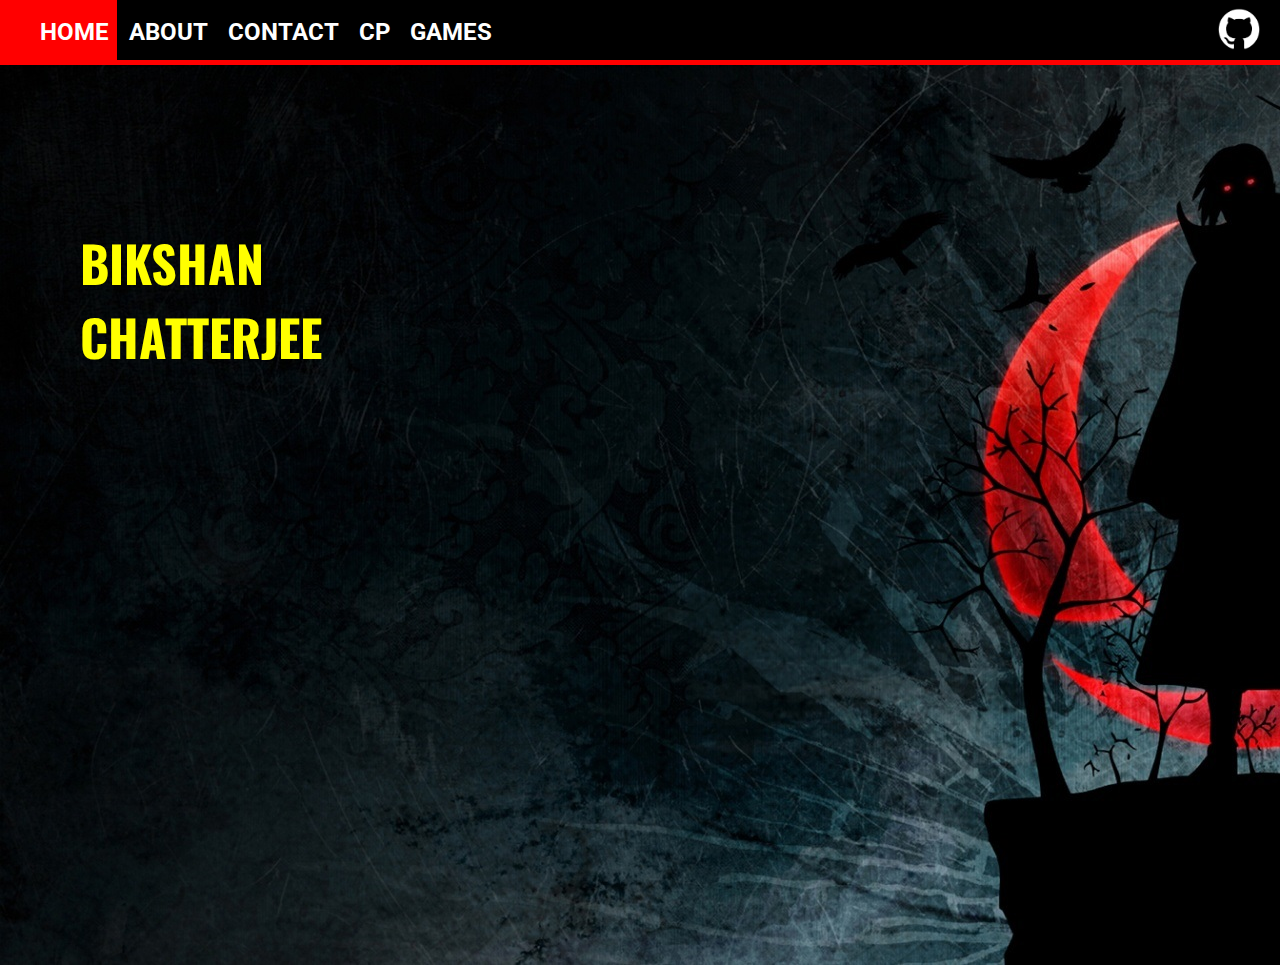
==== index.html @ 7b12578d "Update index.html" ====
<!DOCTYPE html>
<html>
<head>
  <meta name="viewport" content="width=device-width, initial-scale=1">
	<title>Bikshan Chatterjee </title>
	<link rel="stylesheet" type="text/css" href="style.css">
	<link rel="shortcut icon" href="skull.ico"/>
</head>
<body>
  <header>
  	<br>

  	<h2 ><a class="aa" id="hid" href="index.html">HOME</a></h1>
  	<h2 ><a class="aaa" href="tmp.html">ABOUT</a></h1>
  	<h2 ><a class="aaa" href="tmp.html">CONTACT</a></h1>
  	<h2 ><a class="aaa" href="cp.html">CP</a></h1>
  	<h2 ><a class="aaa" href="tmp.html">GAMES</a></h1>
  </header>
   <a  class="github" href="https://github.com/narutouzumaki798"><img class="github" src="ico/github.png"></a>

  <div class="ddd"></div>
  <div class="itachi">
  	<h1 class="name">BIKSHAN <br> CHATTERJEE</h1>
  </div>
 
   

</body>
</html>
---- style.css ----
@import url('https://fonts.googleapis.com/css?family=Roboto:400,700');
@import url('https://fonts.googleapis.com/css?family=Oswald:400,700');


body{
	margin:0;
	background-color: black;
}

.tbody{
	margin:0;
	background-color: white;
}

header{
	background: black;
	color: white;
    height:60px;
    width: 1600px;

}

header h1{
 display:inline; 
}

header h2{
 display:inline;
}

 a{
	text-decoration: none;
	font-family: 'Roboto', sans-serif ;
	color: white;
	padding: 20px 8px 8px 8px;

}

.aa{
	text-decoration: none;
	font-family: 'Roboto', sans-serif ;
	color: white;
	padding: 20px 8px 8px 40px;
}
.itachi{

	 background-image: url("itachi.jpg") ; 
	 width:1600px;
	 height: 900px;
	 float: left;
	 /*background-size: cover; */
	 background-repeat: no-repeat;
	 
	
}

.name{
	padding: 10% 10% 0% 5%;
	margin:0;
	color: yellow;
	font-family: 'Oswald', sans-serif;
	font-size: 50px;
}

.ddd{
	background-color: red;
	width:1600px;
	height:5px;
}

.aa:hover {
	background-color: red;
	padding: 20px 8px 15px 40px;
}
.aaa:hover {
	background-color: red;
	padding: 20px 8px 15px 8px;
}
#cpid{
	background-color: red;
	padding: 20px 8px 15px 8px;
}
#hid{
	background-color: red;
	padding: 20px 8px 15px 40px;
}

.chan{
	margin:0;
	padding:0;
}

.uc{
	background-image: url("UC.png");
	background-size: cover;
	width:600px;
	height: 300px;
	margin:0;
	padding: 0;
}

.cp{
	 background-image: url("wd.jpg");
	 width:1600px;
	 height: 900px;
	 float: left;
	 /*background-size: cover; */
	 background-repeat: no-repeat;
}

.iii{
	height:50px;
	width: 50px;
	padding:7% 0% 0% 6%;
	margin:0;
}



/*------------------------------------------------------------------------------------------------------------------------------------------*/
.button {
    position: relative;
    background-color: #400160;
    border: none;
    font-size: 18px;
    color: #FFFFFF;
    padding: 20px;
    width: 200px;
    text-align: center;
    -webkit-transition-duration: 0.4s; /* Safari */
    transition-duration: 0.4s;
    text-decoration: none;
    overflow: hidden;
    cursor: pointer;
}

.button:after {
    content: "";
    background: #400160;
    display: block;
    position: absolute;
    padding-top: 300%;
    padding-left: 350%;
    margin-left: -20px!important;
    margin-top: -120%;
    opacity: 0;
    transition: all 0.8s
}

.button:active:after {
    padding: 0;
    margin: 0;
    opacity: 1;
    transition: 0s
}




/*------------------------------------------------------------------------------------------------------------------------------------------*/
#cci{
	height: 30px;
	width: 100px;
	margin:0; padding: 0;
	position: absolute;
	left: 95px;
	top: 275px;
}
#cfi{
	height: 30px;
	width: 100px;
	margin:0; padding: 0;
	position: absolute;
	left: 94px;
	top: 360px;
}
#cf{
	position: absolute;
	left: 50px;
	top: 100px;
}
#cc{
	position: absolute;
	left: 50px;
	top: 200px;
}
#hr{
	position: absolute;
	left: 50px;
	top: 300px;
	
}

.github{
	height:50px;
	width:50px;
	margin:0;
	padding:0;
	position: absolute;
	top:2px;
	right:8px;
}

.github:hover {
	height:52px;
	width:52px;
	margin:0;
	padding:0;
	position: absolute;
	top:1px;
	right:7px;
}

/*---------------------------------------------------------------------------------------------------------------------------------------------*/

/*-------------------------------------------------------------------------------------------------------------------------------------*/
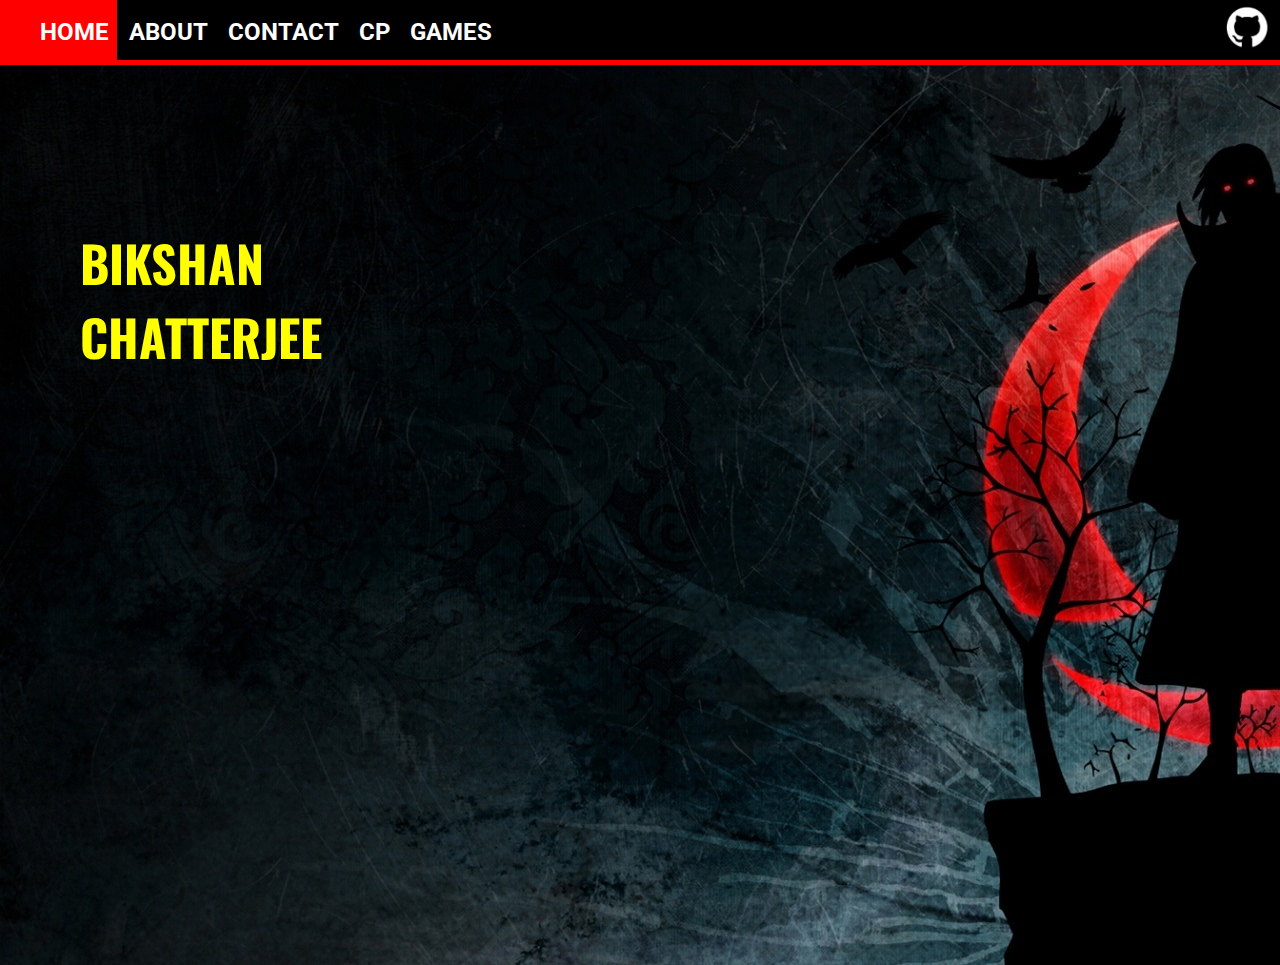
==== commit a8c831c6: "Add files via upload" ====
--- a/index.html
+++ b/index.html
@@ -15,8 +15,9 @@
   	<h2 ><a class="aaa" href="tmp.html">CONTACT</a></h1>
   	<h2 ><a class="aaa" href="cp.html">CP</a></h1>
   	<h2 ><a class="aaa" href="tmp.html">GAMES</a></h1>
+      <a  class="github" href="https://github.com/narutouzumaki798"><img class="github" src="ico/github.png"></a>
   </header>
-   <a  class="github" href="https://github.com/narutouzumaki798"><img class="github" src="ico/github.png"></a>
+   
 
   <div class="ddd"></div>
   <div class="itachi">
@@ -26,4 +27,4 @@
    
 
 </body>
-</html>
+</html>--- a/style.css
+++ b/style.css
@@ -196,7 +196,7 @@
 	width:50px;
 	margin:0;
 	padding:0;
-	position: absolute;
+	position: fixed;
 	top:2px;
 	right:8px;
 }
@@ -206,7 +206,7 @@
 	width:52px;
 	margin:0;
 	padding:0;
-	position: absolute;
+	position: fixed;
 	top:1px;
 	right:7px;
 }
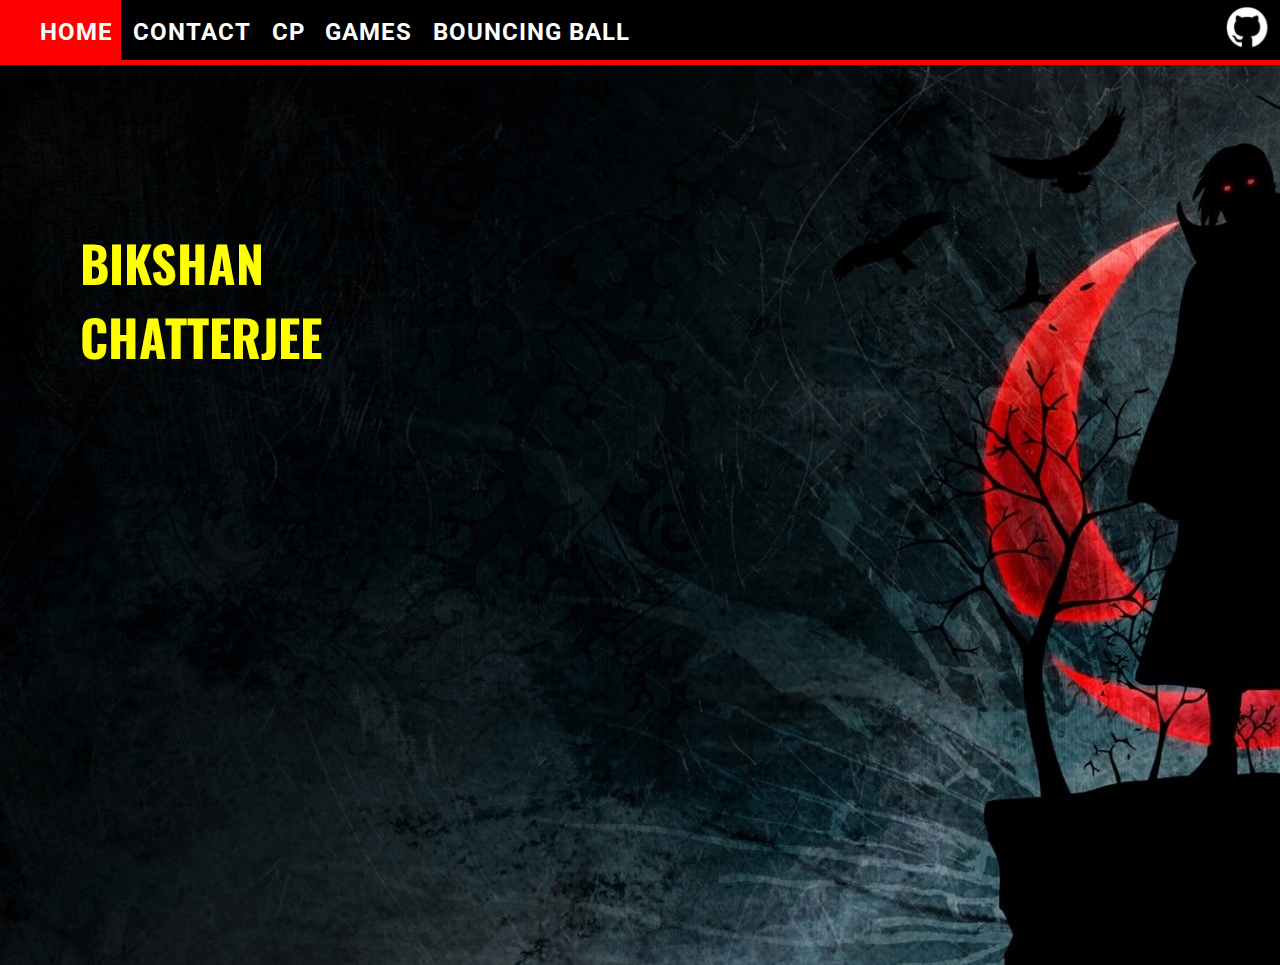
==== commit e2846e51: "Add files via upload" ====
--- a/index.html
+++ b/index.html
@@ -10,11 +10,11 @@
   <header>
   	<br>
 
-  	<h2 ><a class="aa" id="hid" href="index.html">HOME</a></h1>
-  	<h2 ><a class="aaa" href="tmp.html">ABOUT</a></h1>
-  	<h2 ><a class="aaa" href="tmp.html">CONTACT</a></h1>
-  	<h2 ><a class="aaa" href="cp.html">CP</a></h1>
-  	<h2 ><a class="aaa" href="tmp.html">GAMES</a></h1>
+  	<h2 ><a class="aa" id="hid" href="index.html">HOME</a></h2>
+  	<h2 ><a class="aaa" href="tmp.html">CONTACT</a></h2>
+  	<h2 ><a class="aaa" href="cp.html">CP</a></h2>
+  	<h2 ><a class="aaa" href="tmp.html">GAMES</a></h2>
+    <h2 ><a class="aaa" href="bounce.html">BOUNCING BALL</a></h2>
       <a  class="github" href="https://github.com/narutouzumaki798"><img class="github" src="ico/github.png"></a>
   </header>
    
--- a/style.css
+++ b/style.css
@@ -1,11 +1,22 @@
 @import url('https://fonts.googleapis.com/css?family=Roboto:400,700');
 @import url('https://fonts.googleapis.com/css?family=Oswald:400,700');
 
-
-body{
-	margin:0;
-	background-color: black;
-}
+html {
+  font-family: 'Lato', sans-serif;
+  background-color: black;
+  margin: 0;
+  padding:0;
+  
+} 
+
+body {
+  font-family: 'Lato', sans-serif;
+  background-color: black;
+  margin: 0;
+  padding:0;
+  
+} 
+
 
 .tbody{
 	margin:0;
@@ -24,11 +35,11 @@
  display:inline; 
 }
 
-header h2{
+header h2 {
  display:inline;
 }
 
- a{
+ a.aaa{
 	text-decoration: none;
 	font-family: 'Roboto', sans-serif ;
 	color: white;
@@ -80,6 +91,12 @@
 	background-color: red;
 	padding: 20px 8px 15px 8px;
 }
+
+#bounceid{
+  background-color: red;
+  padding: 20px 8px 15px 8px;
+}
+
 #hid{
 	background-color: red;
 	padding: 20px 8px 15px 40px;
@@ -118,42 +135,22 @@
 
 
 /*------------------------------------------------------------------------------------------------------------------------------------------*/
-.button {
-    position: relative;
-    background-color: #400160;
-    border: none;
-    font-size: 18px;
-    color: #FFFFFF;
-    padding: 20px;
-    width: 200px;
-    text-align: center;
-    -webkit-transition-duration: 0.4s; /* Safari */
-    transition-duration: 0.4s;
-    text-decoration: none;
-    overflow: hidden;
-    cursor: pointer;
-}
-
-.button:after {
-    content: "";
-    background: #400160;
-    display: block;
-    position: absolute;
-    padding-top: 300%;
-    padding-left: 350%;
-    margin-left: -20px!important;
-    margin-top: -120%;
-    opacity: 0;
-    transition: all 0.8s
-}
-
-.button:active:after {
-    padding: 0;
-    margin: 0;
-    opacity: 1;
-    transition: 0s
-}
-
+.btn {
+  background-color: rgb(20,20,20);
+  border: none;
+  color: black;
+  cursor: pointer;
+  padding: 16px 32px;
+  text-align: center;
+  font-size: 16px;
+  margin: 4px 2px;
+  transition: 0.3s;
+}
+
+.btn:hover {
+  background-color: #3366AA;
+  color: white;
+}
 
 
 
@@ -211,6 +208,469 @@
 	right:7px;
 }
 
+.tharb{
+  
+  
+  width:150px;
+  height:50px;
+}
+
+#b1{
+  position: absolute;
+  left:100px;
+  top:400px;
+}
+#b2{
+  position: absolute;
+  left:300px;
+  top:400px;
+}
+#b3{
+  position: absolute;
+  left:500px;
+  top:400px;
+}
+#b4{
+  position: absolute;
+  left:700px;
+  top:400px;
+}
+
+.anbu{
+  margin:0;
+  background-image: url("anbu.jpg");
+  background-repeat: no-repeat;
+  height:900px;
+  width:1600px;
+}
+
 /*---------------------------------------------------------------------------------------------------------------------------------------------*/
-
+@import url(https://maxcdn.bootstrapcdn.com/bootstrap/3.3.4/css/bootstrap.min.css);
+@import url(https://fonts.googleapis.com/css?family=Lato:300,400,700);
+
+body {
+  font-family: 'Lato', sans-serif;
+  background: #353535;
+  color: #FFF;
+}
+.jumbotron h1 {
+  color: #353535;
+}
+footer {
+  margin-bottom: 0 !important;
+  margin-top: 80px;
+}
+footer p {
+  margin: 0;
+  padding: 0;
+}
+span.icon {
+  margin: 0 5px;
+  color: #D64541;
+}
+h2 {
+  color: #BDC3C7;
+  text-transform: uppercase;
+  letter-spacing: 1px;
+}
+.mrng-60-top {
+  margin-top: 60px;
+}
+/* Global Button Styles */
+a.animated-button:link, a.animated-button:visited {
+  position: relative;
+  display: block;
+  margin: 30px auto 0;
+  padding: 14px 15px;
+  color: #fff;
+  font-size:14px;
+  font-weight: bold;
+  text-align: center;
+  text-decoration: none;
+  text-transform: uppercase;
+  overflow: hidden;
+  letter-spacing: .08em;
+  border-radius: 0;
+  text-shadow: 0 0 1px rgba(0, 0, 0, 0.2), 0 1px 0 rgba(0, 0, 0, 0.2);
+  -webkit-transition: all 1s ease;
+  -moz-transition: all 1s ease;
+  -o-transition: all 1s ease;
+  transition: all 1s ease;
+}
+a.animated-button:link:after, a.animated-button:visited:after {
+  content: "";
+  position: absolute;
+  height: 0%;
+  left: 50%;
+  top: 50%;
+  width: 150%;
+  z-index: -1;
+  -webkit-transition: all 0.75s ease 0s;
+  -moz-transition: all 0.75s ease 0s;
+  -o-transition: all 0.75s ease 0s;
+  transition: all 0.75s ease 0s;
+}
+a.animated-button:link:hover, a.animated-button:visited:hover {
+  color: #FFF;
+  text-shadow: none;
+}
+a.animated-button:link:hover:after, a.animated-button:visited:hover:after {
+  height: 450%;
+}
+a.animated-button:link, a.animated-button:visited {
+  position: relative;
+  display: block;
+  margin: 30px auto 0;
+  padding: 14px 15px;
+  color: #fff;
+  font-size:14px;
+  border-radius: 0;
+  font-weight: bold;
+  text-align: center;
+  text-decoration: none;
+  text-transform: uppercase;
+  overflow: hidden;
+  letter-spacing: .08em;
+  text-shadow: 0 0 1px rgba(0, 0, 0, 0.2), 0 1px 0 rgba(0, 0, 0, 0.2);
+  -webkit-transition: all 1s ease;
+  -moz-transition: all 1s ease;
+  -o-transition: all 1s ease;
+  transition: all 1s ease;
+}
+
+/* Victoria Buttons */
+
+a.animated-button.victoria-one {
+  border: 2px solid #D24D57;
+}
+a.animated-button.victoria-one:after {
+  background: #D24D57;
+  -moz-transform: translateX(-50%) translateY(-50%) rotate(-25deg);
+  -ms-transform: translateX(-50%) translateY(-50%) rotate(-25deg);
+  -webkit-transform: translateX(-50%) translateY(-50%) rotate(-25deg);
+  transform: translateX(-50%) translateY(-50%) rotate(-25deg);
+}
+a.animated-button.victoria-two {
+  border: 2px solid #D24D57;
+}
+a.animated-button.victoria-two:after {
+  background: #D24D57;
+  -moz-transform: translateX(-50%) translateY(-50%) rotate(25deg);
+  -ms-transform: translateX(-50%) translateY(-50%) rotate(25deg);
+  -webkit-transform: translateX(-50%) translateY(-50%) rotate(25deg);
+  transform: translateX(-50%) translateY(-50%) rotate(25deg);
+}
+a.animated-button.victoria-three {
+  border: 2px solid #D24D57;
+}
+a.animated-button.victoria-three:after {
+  background: #D24D57;
+  opacity: .5;
+  -moz-transform: translateX(-50%) translateY(-50%);
+  -ms-transform: translateX(-50%) translateY(-50%);
+  -webkit-transform: translateX(-50%) translateY(-50%);
+  transform: translateX(-50%) translateY(-50%);
+}
+a.animated-button.victoria-three:hover:after {
+  height: 140%;
+  opacity: 1;
+}
+a.animated-button.victoria-four {
+  border: 2px solid #D24D57;
+}
+a.animated-button.victoria-four:after {
+  background: #D24D57;
+  opacity: .5;
+  -moz-transform: translateY(-50%) translateX(-50%) rotate(90deg);
+  -ms-transform: translateY(-50%) translateX(-50%) rotate(90deg);
+  -webkit-transform: translateY(-50%) translateX(-50%) rotate(90deg);
+  transform: translateY(-50%) translateX(-50%) rotate(90deg);
+}
+a.animated-button.victoria-four:hover:after {
+  opacity: 1;
+  height: 600% !important;
+}
+/* Sandy Buttons */
+
+a.animated-button.sandy-one {
+  border: 2px solid #AEA8D3;
+  color: #FFF;
+}
+a.animated-button.sandy-one:after {
+  border: 3px solid #AEA8D3;
+  opacity: 0;
+  -moz-transform: translateX(-50%) translateY(-50%);
+  -ms-transform: translateX(-50%) translateY(-50%);
+  -webkit-transform: translateX(-50%) translateY(-50%);
+  transform: translateX(-50%) translateY(-50%);
+  
+}
+a.animated-button.sandy-one:hover:after {
+  height: 120% !important;
+  opacity: 1;
+  color: #FFF;
+}
+a.animated-button.sandy-two {
+  border: 2px solid #AEA8D3;
+  color: #FFF;
+}
+a.animated-button.sandy-two:after {
+  border: 3px solid #AEA8D3;
+  opacity: 0;
+  -moz-transform: translateY(-50%) translateX(-50%) rotate(90deg);
+  -ms-transform: translateY(-50%) translateX(-50%) rotate(90deg);
+  -webkit-transform: translateY(-50%) translateX(-50%) rotate(90deg);
+  transform: translateY(-50%) translateX(-50%) rotate(90deg);
+}
+a.animated-button.sandy-two:hover:after {
+  height: 600% !important;
+  opacity: 1;
+  color: #FFF;
+}
+a.animated-button.sandy-three {
+  border: 2px solid #AEA8D3;
+  color: #FFF;
+}
+a.animated-button.sandy-three:after {
+  border: 3px solid #AEA8D3;
+  opacity: 0;
+  -moz-transform: translateX(-50%) translateY(-50%) rotate(-25deg);
+  -ms-transform: translateX(-50%) translateY(-50%) rotate(-25deg);
+  -webkit-transform: translateX(-50%) translateY(-50%) rotate(-25deg);
+  transform: translateX(-50%) translateY(-50%) rotate(-25deg);
+}
+a.animated-button.sandy-three:hover:after {
+  height: 400% !important;
+  opacity: 1;
+  color: #FFF;
+}
+a.animated-button.sandy-four {
+  border: 2px solid #AEA8D3;
+  color: #FFF;
+}
+a.animated-button.sandy-four:after {
+  border: 3px solid #AEA8D3;
+  opacity: 0;
+  -moz-transform: translateY(-50%) translateX(-50%) rotate(25deg);
+  -ms-transform: translateY(-50%) translateX(-50%) rotate(25deg);
+  -webkit-transform: translateY(-50%) translateX(-50%) rotate(25deg);
+  transform: translateY(-50%) translateX(-50%) rotate(25deg);
+}
+a.animated-button.sandy-four:hover:after {
+  height: 400% !important;
+  opacity: 1;
+  color: #FFF;
+}
+/* Gibson Buttons */
+
+a.animated-button.gibson-one {
+  border: 2px solid #65b37a;
+  color: #FFF;
+}
+a.animated-button.gibson-one:after {
+  opacity: 0;
+  background-image: -webkit-linear-gradient( transparent 50%, rgba(101,179,122,0.2) 50%);
+  background-image: -moz-linear-gradient(transparent 50%, rgba(101,179,122,0.2) 50%);
+  background-size: 10px 10px;
+  -moz-transform: translateX(-50%) translateY(-50%) rotate(25deg);
+  -ms-transform: translateX(-50%) translateY(-50%) rotate(25deg);
+  -webkit-transform: translateX(-50%) translateY(-50%) rotate(25deg);
+  transform: translateX(-50%) translateY(-50%) rotate(25deg);
+}
+a.animated-button.gibson-one:hover:after {
+  height: 600% !important;
+  opacity: 1;
+  color: #FFF;
+}
+a.animated-button.gibson-two {
+  border: 2px solid #65b37a;
+  color: #FFF;
+}
+a.animated-button.gibson-two:after {
+  opacity: 0;
+  background-image: -webkit-linear-gradient( transparent 50%, rgba(101,179,122,0.2) 50%);
+  background-image: -moz-linear-gradient(transparent 50%, rgba(101,179,122,0.2) 50%);
+  background-size: 10px 10px;
+  -moz-transform: translateX(-50%) translateY(-50%) rotate(-25deg);
+  -ms-transform: translateX(-50%) translateY(-50%) rotate(-25deg);
+  -webkit-transform: translateX(-50%) translateY(-50%) rotate(-25deg);
+  transform: translateX(-50%) translateY(-50%) rotate(-25deg);
+}
+a.animated-button.gibson-two:hover:after {
+  height: 600% !important;
+  opacity: 1;
+  color: #FFF;
+}
+a.animated-button.gibson-three {
+  border: 2px solid #65b37a;
+  color: #FFF;
+}
+a.animated-button.gibson-three:after {
+  opacity: 0;
+  background-image: -webkit-linear-gradient( transparent 50%, rgba(101,179,122,0.2) 50%);
+  background-image: -moz-linear-gradient(transparent 50%, rgba(101,179,122,0.2) 50%);
+  background-size: 10px 10px;
+  -moz-transform: translateX(-50%) translateY(-50%) rotate(90deg);
+  -ms-transform: translateX(-50%) translateY(-50%) rotate(90deg);
+  -webkit-transform: translateX(-50%) translateY(-50%) rotate(90deg);
+  transform: translateX(-50%) translateY(-50%) rotate(90deg);
+}
+a.animated-button.gibson-three:hover:after {
+  height: 600% !important;
+  opacity: 1;
+  color: #FFF;
+}
+a.animated-button.gibson-four {
+  border: 2px solid #65b37a;
+  color: #FFF;
+}
+a.animated-button.gibson-four:after {
+  opacity: 0;
+  background-image: -webkit-linear-gradient( transparent 50%, rgba(101,179,122,0.2) 50%);
+  background-image: -moz-linear-gradient(transparent 50%, rgba(101,179,122,0.2) 50%);
+  background-size: 10px 10px;
+  -moz-transform: translateX(-50%) translateY(-50%);
+  -ms-transform: translateX(-50%) translateY(-50%));
+  -webkit-transform: translateX(-50%) translateY(-50%);
+  transform: translateX(-50%) translateY(-50%);
+}
+a.animated-button.gibson-four:hover:after {
+  height: 600% !important;
+  opacity: 1;
+  color: #FFF;
+}
+/* Thar Buttons */
+
+a.animated-button.thar-one {
+  color: #fff;
+  cursor: pointer;
+  display: block;
+  position: relative;
+  border: 2px solid #F7CA18;
+  transition: all 0.4s cubic-bezier(0.215, 0.61, 0.355, 1) 0s;
+}
+a.animated-button.thar-one:hover {
+  color: #000 !important;
+  background-color: transparent;
+  text-shadow: none;
+}
+a.animated-button.thar-one:hover:before {
+  bottom: 0%;
+  top: auto;
+  height: 100%;
+}
+a.animated-button.thar-one:before {
+  display: block;
+  position: absolute;
+  left: 0px;
+  top: 0px;
+  height: 0px;
+  width: 100%;
+  z-index: -1;
+  content: '';
+  color: #000 !important;
+  background: #F7CA18;
+  transition: all 0.4s cubic-bezier(0.215, 0.61, 0.355, 1) 0s;
+}
+a.animated-button.thar-two {
+  color: #fff;
+  cursor: pointer;
+  display: block;
+  position: relative;
+  border: 2px solid #F7CA18;
+  transition: all 0.4s cubic-bezier(0.215, 0.61, 0.355, 1) 0s;
+}
+a.animated-button.thar-two:hover {
+  color: #000 !important;
+  background-color: transparent;
+  text-shadow: ntwo;
+}
+a.animated-button.thar-two:hover:before {
+  top: 0%;
+  bottom: auto;
+  height: 100%;
+}
+a.animated-button.thar-two:before {
+  display: block;
+  position: absolute;
+  left: 0px;
+  bottom: 0px;
+  height: 0px;
+  width: 100%;
+  z-index: -1;
+  content: '';
+  color: #000 !important;
+  background: #F7CA18;
+  transition: all 0.4s cubic-bezier(0.215, 0.61, 0.355, 1) 0s;
+}
+a.animated-button.thar-three {
+  color: #fff;
+  cursor: pointer;
+  display: block;
+  position: relative;
+  border: 2px solid #F7CA18;
+  transition: all 0.4s cubic-bezier(0.42, 0, 0.58, 1);
+0s;
+}
+a.animated-button.thar-three:hover {
+  color: #000 !important;
+  background-color: transparent;
+  text-shadow: nthree;
+}
+a.animated-button.thar-three:hover:before {
+  left: 0%;
+  right: auto;
+  width: 100%;
+}
+a.animated-button.thar-three:before {
+  display: block;
+  position: absolute;
+  top: 0px;
+  right: 0px;
+  height: 100%;
+  width: 0px;
+  z-index: -1;
+  content: '';
+  color: #000 !important;
+  background: #F7CA18;
+  transition: all 0.4s cubic-bezier(0.42, 0, 0.58, 1);
+0s;
+}
+a.animated-button.thar-four {
+  color: #fff;
+  cursor: pointer;
+  display: block;
+  position: relative;
+  border: 2px solid #F7CA18;
+  transition: all 0.4s cubic-bezier(0.42, 0, 0.58, 1);
+0s;
+}
+a.animated-button.thar-four:hover {
+  color: #000 !important;
+  background-color: transparent;
+  text-shadow: nfour;
+}
+a.animated-button.thar-four:hover:before {
+  right: 0%;
+  left: auto;
+  width: 100%;
+}
+a.animated-button.thar-four:before {
+  display: block;
+  position: absolute;
+  top: 0px;
+  left: 0px;
+  height: 100%;
+  width: 0px;
+  z-index: -1;
+  content: '';
+  color: #000 !important;
+  background: #F7CA18;
+  transition: all 0.4s cubic-bezier(0.42, 0, 0.58, 1);
+0s;
+}
 /*-------------------------------------------------------------------------------------------------------------------------------------*/
+.gib{
+  height:50px;
+  width: 200px;
+}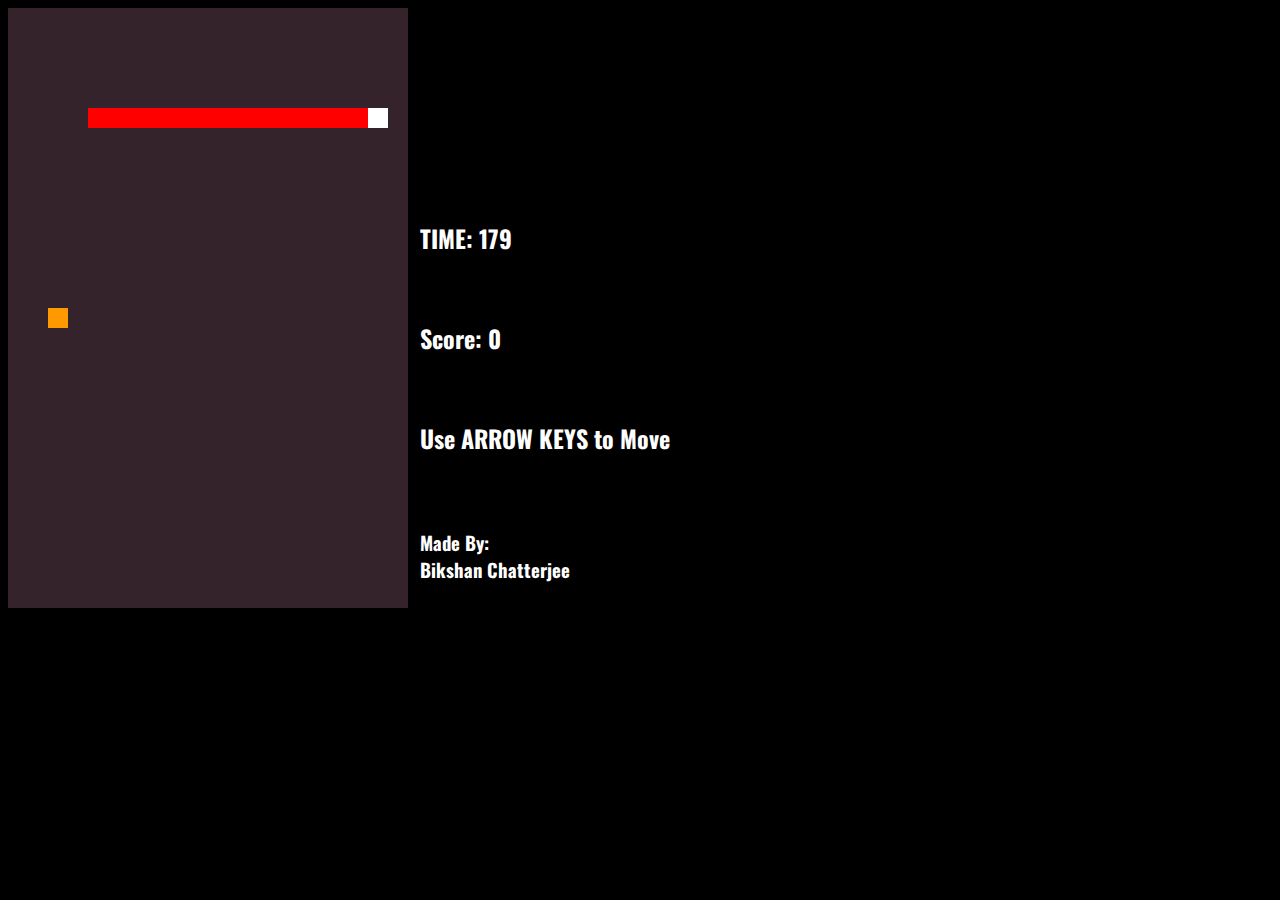
==== commit 387e4e8b: "Add files via upload" ====
--- a/index.html
+++ b/index.html
@@ -1,30 +1,264 @@
 <!DOCTYPE html>
 <html>
 <head>
-  <meta name="viewport" content="width=device-width, initial-scale=1">
-	<title>Bikshan Chatterjee </title>
-	<link rel="stylesheet" type="text/css" href="style.css">
+	<title>Super Snake</title>
 	<link rel="shortcut icon" href="skull.ico"/>
 </head>
 <body>
-  <header>
-  	<br>
-
-  	<h2 ><a class="aa" id="hid" href="index.html">HOME</a></h2>
-  	<h2 ><a class="aaa" href="tmp.html">CONTACT</a></h2>
-  	<h2 ><a class="aaa" href="cp.html">CP</a></h2>
-  	<h2 ><a class="aaa" href="tmp.html">GAMES</a></h2>
-    <h2 ><a class="aaa" href="bounce.html">BOUNCING BALL</a></h2>
-      <a  class="github" href="https://github.com/narutouzumaki798"><img class="github" src="ico/github.png"></a>
-  </header>
-   
-
-  <div class="ddd"></div>
-  <div class="itachi">
-  	<h1 class="name">BIKSHAN <br> CHATTERJEE</h1>
-  </div>
- 
-   
-
+  <canvas id="canvas"></canvas>
+  <h2 id="clock">TIME: 100</h2>
+  <h2>Use ARROW KEYS to Move</h2>
+  <h2 id="score" > Score: 0 <br></h2>
+  <h3>Made By: <br> Bikshan Chatterjee</h3>
 </body>
-</html>+</html>
+
+<style>
+    @import url('https://fonts.googleapis.com/css?family=Oswald:400,700');
+    body{
+        background-color: black;
+    }
+    html{
+        background-color: black;
+    }
+    img{
+        position: absolute;
+        top:100px;
+        left:50px;
+    }
+	#gg{
+        position:absolute;
+        top:300px;
+        left:10px;
+    }
+	#sigsev{
+        position:absolute;
+        top:200px;
+        left:110px;
+    }
+    #tle{
+        position:absolute;
+        top:200px;
+        left:150px;
+    }
+	#clock{
+		color:white;
+        position: absolute;
+        top:200px;
+        left:420px;
+        font-family: 'Oswald', sans-serif;
+	}
+    #score{
+        color:white;
+        position: absolute;
+        top:300px;
+        left:420px;
+        font-family: 'Oswald', sans-serif;
+
+    }
+    h2{
+        color:white;
+        position: absolute;
+        top:400px;
+        left:420px;
+        font-family: 'Oswald', sans-serif;
+    }
+    h3{
+        color:white;
+        position: absolute;
+        top:510px;
+        left:420px;
+        font-family: 'Oswald', sans-serif;
+    }
+</style>
+
+<script type="text/javascript">
+	var can=document.getElementById("canvas");
+	var ctx=can.getContext("2d");
+	canvas.width=400;
+	canvas.height=600;
+    var
+	x=100,
+	y=100,
+	over=0,
+	bgcolor="#34232b",
+	box=20,
+	f=1,
+	inl=15,
+	tlimit=200,
+	time=tlimit,
+	step=1,
+	score=0,
+	speedx=1,
+	speedy=0,
+	loopcnt=0;
+
+
+    snake=[];
+	tmpx=18;
+	tmpy=5;
+
+	//Snake initialization
+	for(i=0;i<inl;i++)
+	{
+		snake[i]={
+			x:tmpx,
+			y:5
+		};
+		tmpx--;
+	}
+	
+    var food={
+		x:Math.floor(Math.random()*17+1),
+		y:Math.floor(Math.random()*27+1)
+	};
+     
+	 function controller(event){
+		 if(step==1)
+		 {
+			 step=0;
+         if(event.keyCode==37 && speedx!=1)
+		 {
+			 speedx=-1; speedy=0;
+		 }
+		 if(event.keyCode==38 && speedy!=1)
+		 {
+			 speedx=0; speedy=-1;
+		 }
+		 if(event.keyCode==39 && speedx!=-1)
+		 {
+			 speedx=1; speedy=0;
+		 }
+		 if(event.keyCode==40 && speedy!=-1)
+		 {
+			 speedx=0; speedy=1;
+		 }
+		 }
+	 }
+
+     
+    function gover()
+	{
+      
+	over=1;
+	var img = document.createElement("img");
+    img.src ="iii.png";
+    img.width = 300;
+    img.height = 50;
+    document.body.appendChild(img);
+
+    var img1 = document.createElement("img");
+    img1.src ="gg.png";
+    img1.id="gg";
+    img1.width = 400;
+    img1.height = 150;
+    document.body.appendChild(img1);
+
+
+	if(time==0)
+	{
+	var img2 = document.createElement("img");
+    img2.src ="TLE.png";
+    img2.id="tle";
+    img2.width = 100;
+    img2.height = 50;
+    document.body.appendChild(img2);
+	} 
+	else 
+	{
+	var img2 = document.createElement("img");
+    img2.src ="SIGSEV.png";
+    img2.id="sigsev";
+    img2.width = 200;
+    img2.height = 50;
+    document.body.appendChild(img2);
+
+	}
+
+
+	}
+    
+
+	function reset()
+	{
+		food.x=Math.floor(Math.random()*17+1);
+		food.y=Math.floor(Math.random()*27+1);
+	}
+
+	function loop(){
+
+    if(loopcnt==0)
+	{
+	time--;
+	step=1;
+
+    var eee=document.getElementById("clock");
+    eee.innerHTML="TIME: "+time;
+
+    ctx.fillStyle=bgcolor;
+	ctx.fillRect(0,0,400,600);
+    ctx.fillStyle="#ff0000";
+	for(i=snake.length-1;i>=0;i--)
+	{
+	if(i==0) ctx.fillStyle="white";
+	else ctx.fillStyle="#ff0000";
+	ctx.fillRect(snake[i].x*box,snake[i].y*box,box,box);
+	}
+
+    //collision
+    for(i=0;i<snake.length;i++)
+	{
+		for(j=i+1;j<snake.length;j++)
+		{
+			if(snake[i].x==snake[j].x && snake[i].y==snake[j].y)
+			//ctx.fillRect(100,100,50,50);
+			window.requestAnimationFrame(gover);
+		}
+	}
+
+
+	//time-out
+    if(time==0)
+	{
+		window.requestAnimationFrame(gover);
+	}
+    
+
+	x=x+speedx; y=y+speedy;
+    ctx.fillStyle="#ff9900";
+	//console.log(food["x"]);
+	//console.log(food["y"]);
+	f=0;
+    ctx.fillRect((food["x"])*box,food["y"]*box,box,box);
+
+	//eating food
+    if(snake[0].x==food.x && snake[0].y==food.y)
+	{
+		reset(); f=1; score=score+1;
+		time=tlimit;
+		var ttt=document.getElementById("score");
+		ttt.innerHTML="Score: "+score;
+	}
+
+     
+    snake.unshift({x:(snake[0].x+speedx),y:(snake[0].y+speedy)});
+	
+	if(snake[0].x>=20) snake[0].x=0;
+	if(snake[0].x<=-1) snake[0].x=19;
+	if(snake[0].y>=30) snake[0].y=0;
+	if(snake[0].y<=-1) snake[0].y=29;
+	
+	if(f==0)
+	snake.pop();
+	}
+
+
+	loopcnt=(loopcnt+1)%2;
+
+	if(over==0)
+	window.requestAnimationFrame(loop);
+    
+	}
+    window.addEventListener("keydown",controller);
+	window.requestAnimationFrame(loop);
+</script>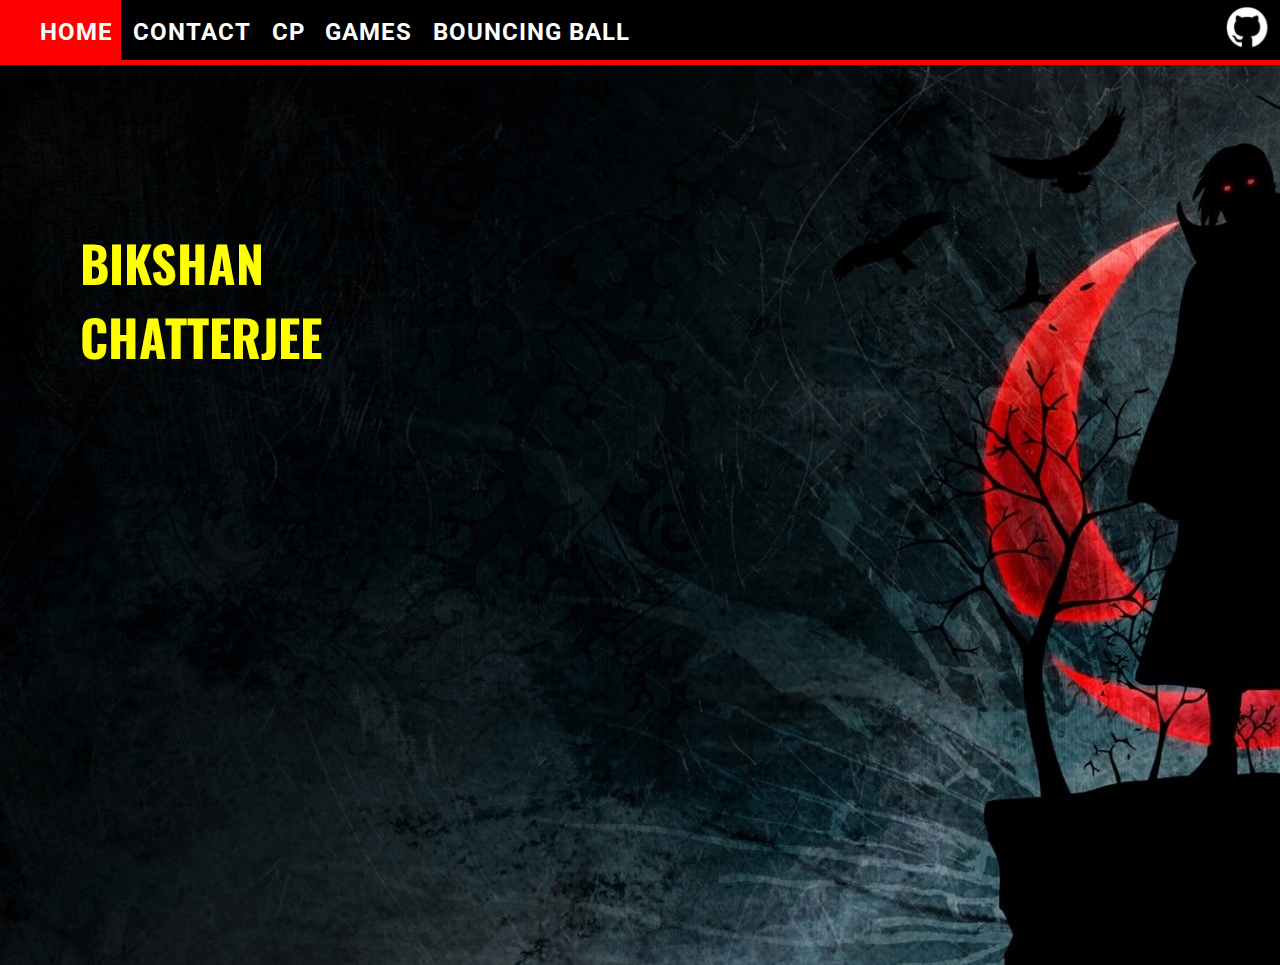
==== commit e11f01bb: "Add files via upload" ====
--- a/index.html
+++ b/index.html
@@ -1,264 +1,30 @@
 <!DOCTYPE html>
 <html>
 <head>
-	<title>Super Snake</title>
+  <meta name="viewport" content="width=device-width, initial-scale=1">
+	<title>Bikshan Chatterjee </title>
+	<link rel="stylesheet" type="text/css" href="style.css">
 	<link rel="shortcut icon" href="skull.ico"/>
 </head>
 <body>
-  <canvas id="canvas"></canvas>
-  <h2 id="clock">TIME: 100</h2>
-  <h2>Use ARROW KEYS to Move</h2>
-  <h2 id="score" > Score: 0 <br></h2>
-  <h3>Made By: <br> Bikshan Chatterjee</h3>
+  <header>
+  	<br>
+
+  	<h2 ><a class="aa" id="hid" href="index.html">HOME</a></h2>
+  	<h2 ><a class="aaa" href="tmp.html">CONTACT</a></h2>
+  	<h2 ><a class="aaa" href="cp.html">CP</a></h2>
+  	<h2 ><a class="aaa" href="tmp.html">GAMES</a></h2>
+    <h2 ><a class="aaa" href="bounce.html">BOUNCING BALL</a></h2>
+      <a  class="github" href="https://github.com/narutouzumaki798"><img class="github" src="ico/github.png"></a>
+  </header>
+   
+
+  <div class="ddd"></div>
+  <div class="itachi">
+  	<h1 class="name">BIKSHAN <br> CHATTERJEE</h1>
+  </div>
+ 
+   
+
 </body>
-</html>
-
-<style>
-    @import url('https://fonts.googleapis.com/css?family=Oswald:400,700');
-    body{
-        background-color: black;
-    }
-    html{
-        background-color: black;
-    }
-    img{
-        position: absolute;
-        top:100px;
-        left:50px;
-    }
-	#gg{
-        position:absolute;
-        top:300px;
-        left:10px;
-    }
-	#sigsev{
-        position:absolute;
-        top:200px;
-        left:110px;
-    }
-    #tle{
-        position:absolute;
-        top:200px;
-        left:150px;
-    }
-	#clock{
-		color:white;
-        position: absolute;
-        top:200px;
-        left:420px;
-        font-family: 'Oswald', sans-serif;
-	}
-    #score{
-        color:white;
-        position: absolute;
-        top:300px;
-        left:420px;
-        font-family: 'Oswald', sans-serif;
-
-    }
-    h2{
-        color:white;
-        position: absolute;
-        top:400px;
-        left:420px;
-        font-family: 'Oswald', sans-serif;
-    }
-    h3{
-        color:white;
-        position: absolute;
-        top:510px;
-        left:420px;
-        font-family: 'Oswald', sans-serif;
-    }
-</style>
-
-<script type="text/javascript">
-	var can=document.getElementById("canvas");
-	var ctx=can.getContext("2d");
-	canvas.width=400;
-	canvas.height=600;
-    var
-	x=100,
-	y=100,
-	over=0,
-	bgcolor="#34232b",
-	box=20,
-	f=1,
-	inl=15,
-	tlimit=200,
-	time=tlimit,
-	step=1,
-	score=0,
-	speedx=1,
-	speedy=0,
-	loopcnt=0;
-
-
-    snake=[];
-	tmpx=18;
-	tmpy=5;
-
-	//Snake initialization
-	for(i=0;i<inl;i++)
-	{
-		snake[i]={
-			x:tmpx,
-			y:5
-		};
-		tmpx--;
-	}
-	
-    var food={
-		x:Math.floor(Math.random()*17+1),
-		y:Math.floor(Math.random()*27+1)
-	};
-     
-	 function controller(event){
-		 if(step==1)
-		 {
-			 step=0;
-         if(event.keyCode==37 && speedx!=1)
-		 {
-			 speedx=-1; speedy=0;
-		 }
-		 if(event.keyCode==38 && speedy!=1)
-		 {
-			 speedx=0; speedy=-1;
-		 }
-		 if(event.keyCode==39 && speedx!=-1)
-		 {
-			 speedx=1; speedy=0;
-		 }
-		 if(event.keyCode==40 && speedy!=-1)
-		 {
-			 speedx=0; speedy=1;
-		 }
-		 }
-	 }
-
-     
-    function gover()
-	{
-      
-	over=1;
-	var img = document.createElement("img");
-    img.src ="iii.png";
-    img.width = 300;
-    img.height = 50;
-    document.body.appendChild(img);
-
-    var img1 = document.createElement("img");
-    img1.src ="gg.png";
-    img1.id="gg";
-    img1.width = 400;
-    img1.height = 150;
-    document.body.appendChild(img1);
-
-
-	if(time==0)
-	{
-	var img2 = document.createElement("img");
-    img2.src ="TLE.png";
-    img2.id="tle";
-    img2.width = 100;
-    img2.height = 50;
-    document.body.appendChild(img2);
-	} 
-	else 
-	{
-	var img2 = document.createElement("img");
-    img2.src ="SIGSEV.png";
-    img2.id="sigsev";
-    img2.width = 200;
-    img2.height = 50;
-    document.body.appendChild(img2);
-
-	}
-
-
-	}
-    
-
-	function reset()
-	{
-		food.x=Math.floor(Math.random()*17+1);
-		food.y=Math.floor(Math.random()*27+1);
-	}
-
-	function loop(){
-
-    if(loopcnt==0)
-	{
-	time--;
-	step=1;
-
-    var eee=document.getElementById("clock");
-    eee.innerHTML="TIME: "+time;
-
-    ctx.fillStyle=bgcolor;
-	ctx.fillRect(0,0,400,600);
-    ctx.fillStyle="#ff0000";
-	for(i=snake.length-1;i>=0;i--)
-	{
-	if(i==0) ctx.fillStyle="white";
-	else ctx.fillStyle="#ff0000";
-	ctx.fillRect(snake[i].x*box,snake[i].y*box,box,box);
-	}
-
-    //collision
-    for(i=0;i<snake.length;i++)
-	{
-		for(j=i+1;j<snake.length;j++)
-		{
-			if(snake[i].x==snake[j].x && snake[i].y==snake[j].y)
-			//ctx.fillRect(100,100,50,50);
-			window.requestAnimationFrame(gover);
-		}
-	}
-
-
-	//time-out
-    if(time==0)
-	{
-		window.requestAnimationFrame(gover);
-	}
-    
-
-	x=x+speedx; y=y+speedy;
-    ctx.fillStyle="#ff9900";
-	//console.log(food["x"]);
-	//console.log(food["y"]);
-	f=0;
-    ctx.fillRect((food["x"])*box,food["y"]*box,box,box);
-
-	//eating food
-    if(snake[0].x==food.x && snake[0].y==food.y)
-	{
-		reset(); f=1; score=score+1;
-		time=tlimit;
-		var ttt=document.getElementById("score");
-		ttt.innerHTML="Score: "+score;
-	}
-
-     
-    snake.unshift({x:(snake[0].x+speedx),y:(snake[0].y+speedy)});
-	
-	if(snake[0].x>=20) snake[0].x=0;
-	if(snake[0].x<=-1) snake[0].x=19;
-	if(snake[0].y>=30) snake[0].y=0;
-	if(snake[0].y<=-1) snake[0].y=29;
-	
-	if(f==0)
-	snake.pop();
-	}
-
-
-	loopcnt=(loopcnt+1)%2;
-
-	if(over==0)
-	window.requestAnimationFrame(loop);
-    
-	}
-    window.addEventListener("keydown",controller);
-	window.requestAnimationFrame(loop);
-</script>+</html>--- a/style.css
+++ b/style.css
@@ -0,0 +1,684 @@
+@import url('https://fonts.googleapis.com/css?family=Roboto:400,700');
+@import url('https://fonts.googleapis.com/css?family=Oswald:400,700');
+
+html {
+  font-family: 'Lato', sans-serif;
+  background-color: black;
+  margin: 0;
+  padding:0;
+  
+} 
+
+.tmphtml {
+  font-family: 'Lato', sans-serif;
+  background-color: white;
+  margin: 0;
+  padding:0;
+  
+} 
+
+body {
+  font-family: 'Lato', sans-serif;
+  background-color: black;
+  margin: 0;
+  padding:0;
+  
+} 
+
+
+.tbody{
+	margin:0;
+	background-color: white;
+}
+
+header{
+	background: black;
+	color: white;
+    height:60px;
+    width: 1600px;
+
+}
+
+header h1{
+ display:inline; 
+}
+
+header h2 {
+ display:inline;
+}
+
+ a.aaa{
+	text-decoration: none;
+	font-family: 'Roboto', sans-serif ;
+	color: white;
+	padding: 20px 8px 8px 8px;
+
+}
+
+.aa{
+	text-decoration: none;
+	font-family: 'Roboto', sans-serif ;
+	color: white;
+	padding: 20px 8px 8px 40px;
+}
+.itachi{
+
+	 background-image: url("itachi.jpg") ; 
+	 width:1600px;
+	 height: 900px;
+	 float: left;
+	 /*background-size: cover; */
+	 background-repeat: no-repeat;
+	 
+	
+}
+
+.name{
+	padding: 10% 10% 0% 5%;
+	margin:0;
+	color: yellow;
+	font-family: 'Oswald', sans-serif;
+	font-size: 50px;
+}
+
+.ddd{
+	background-color: red;
+	width:1600px;
+	height:5px;
+}
+
+.aa:hover {
+	background-color: red;
+	padding: 20px 8px 15px 40px;
+}
+.aaa:hover {
+	background-color: red;
+	padding: 20px 8px 15px 8px;
+}
+#cpid{
+	background-color: red;
+	padding: 20px 8px 15px 8px;
+}
+
+#bounceid{
+  background-color: red;
+  padding: 20px 8px 15px 8px;
+}
+
+#hid{
+	background-color: red;
+	padding: 20px 8px 15px 40px;
+}
+
+.chan{
+	margin:0;
+	padding:0;
+}
+
+.uc{
+	background-image: url("UC.png");
+	background-size: cover;
+	width:600px;
+	height: 300px;
+	margin:0;
+	padding: 0;
+}
+
+.cp{
+	 background-image: url("wd.jpg");
+	 width:1600px;
+	 height: 900px;
+	 float: left;
+	 /*background-size: cover; */
+	 background-repeat: no-repeat;
+}
+
+.iii{
+	height:50px;
+	width: 50px;
+	padding:7% 0% 0% 6%;
+	margin:0;
+}
+
+
+
+/*------------------------------------------------------------------------------------------------------------------------------------------*/
+.btn {
+  background-color: rgb(20,20,20);
+  border: none;
+  color: black;
+  cursor: pointer;
+  padding: 16px 32px;
+  text-align: center;
+  font-size: 16px;
+  margin: 4px 2px;
+  transition: 0.3s;
+}
+
+.btn:hover {
+  background-color: #3366AA;
+  color: white;
+}
+
+
+
+/*------------------------------------------------------------------------------------------------------------------------------------------*/
+#cci{
+	height: 30px;
+	width: 100px;
+	margin:0; padding: 0;
+	position: absolute;
+	left: 95px;
+	top: 275px;
+}
+#cfi{
+	height: 30px;
+	width: 100px;
+	margin:0; padding: 0;
+	position: absolute;
+	left: 94px;
+	top: 360px;
+}
+#cf{
+	position: absolute;
+	left: 50px;
+	top: 100px;
+}
+#cc{
+	position: absolute;
+	left: 50px;
+	top: 200px;
+}
+#hr{
+	position: absolute;
+	left: 50px;
+	top: 300px;
+	
+}
+
+.github{
+	height:50px;
+	width:50px;
+	margin:0;
+	padding:0;
+	position: fixed;
+	top:2px;
+	right:8px;
+}
+
+.github:hover {
+	height:52px;
+	width:52px;
+	margin:0;
+	padding:0;
+	position: fixed;
+	top:1px;
+	right:7px;
+}
+
+.tharb{
+  
+  
+  width:150px;
+  height:50px;
+}
+
+#b1{
+  position: absolute;
+  left:100px;
+  top:400px;
+}
+#b2{
+  position: absolute;
+  left:300px;
+  top:400px;
+}
+#b3{
+  position: absolute;
+  left:500px;
+  top:400px;
+}
+#b4{
+  position: absolute;
+  left:700px;
+  top:400px;
+}
+
+.anbu{
+  margin:0;
+  background-image: url("anbu.jpg");
+  background-repeat: no-repeat;
+  height:900px;
+  width:1600px;
+}
+
+/*---------------------------------------------------------------------------------------------------------------------------------------------*/
+@import url(https://maxcdn.bootstrapcdn.com/bootstrap/3.3.4/css/bootstrap.min.css);
+@import url(https://fonts.googleapis.com/css?family=Lato:300,400,700);
+
+body {
+  font-family: 'Lato', sans-serif;
+  background: #353535;
+  color: #FFF;
+}
+.jumbotron h1 {
+  color: #353535;
+}
+footer {
+  margin-bottom: 0 !important;
+  margin-top: 80px;
+}
+footer p {
+  margin: 0;
+  padding: 0;
+}
+span.icon {
+  margin: 0 5px;
+  color: #D64541;
+}
+h2 {
+  color: #BDC3C7;
+  text-transform: uppercase;
+  letter-spacing: 1px;
+}
+.mrng-60-top {
+  margin-top: 60px;
+}
+/* Global Button Styles */
+a.animated-button:link, a.animated-button:visited {
+  position: relative;
+  display: block;
+  margin: 30px auto 0;
+  padding: 14px 15px;
+  color: #fff;
+  font-size:14px;
+  font-weight: bold;
+  text-align: center;
+  text-decoration: none;
+  text-transform: uppercase;
+  overflow: hidden;
+  letter-spacing: .08em;
+  border-radius: 0;
+  text-shadow: 0 0 1px rgba(0, 0, 0, 0.2), 0 1px 0 rgba(0, 0, 0, 0.2);
+  -webkit-transition: all 1s ease;
+  -moz-transition: all 1s ease;
+  -o-transition: all 1s ease;
+  transition: all 1s ease;
+}
+a.animated-button:link:after, a.animated-button:visited:after {
+  content: "";
+  position: absolute;
+  height: 0%;
+  left: 50%;
+  top: 50%;
+  width: 150%;
+  z-index: -1;
+  -webkit-transition: all 0.75s ease 0s;
+  -moz-transition: all 0.75s ease 0s;
+  -o-transition: all 0.75s ease 0s;
+  transition: all 0.75s ease 0s;
+}
+a.animated-button:link:hover, a.animated-button:visited:hover {
+  color: #FFF;
+  text-shadow: none;
+}
+a.animated-button:link:hover:after, a.animated-button:visited:hover:after {
+  height: 450%;
+}
+a.animated-button:link, a.animated-button:visited {
+  position: relative;
+  display: block;
+  margin: 30px auto 0;
+  padding: 14px 15px;
+  color: #fff;
+  font-size:14px;
+  border-radius: 0;
+  font-weight: bold;
+  text-align: center;
+  text-decoration: none;
+  text-transform: uppercase;
+  overflow: hidden;
+  letter-spacing: .08em;
+  text-shadow: 0 0 1px rgba(0, 0, 0, 0.2), 0 1px 0 rgba(0, 0, 0, 0.2);
+  -webkit-transition: all 1s ease;
+  -moz-transition: all 1s ease;
+  -o-transition: all 1s ease;
+  transition: all 1s ease;
+}
+
+/* Victoria Buttons */
+
+a.animated-button.victoria-one {
+  border: 2px solid #D24D57;
+}
+a.animated-button.victoria-one:after {
+  background: #D24D57;
+  -moz-transform: translateX(-50%) translateY(-50%) rotate(-25deg);
+  -ms-transform: translateX(-50%) translateY(-50%) rotate(-25deg);
+  -webkit-transform: translateX(-50%) translateY(-50%) rotate(-25deg);
+  transform: translateX(-50%) translateY(-50%) rotate(-25deg);
+}
+a.animated-button.victoria-two {
+  border: 2px solid #D24D57;
+}
+a.animated-button.victoria-two:after {
+  background: #D24D57;
+  -moz-transform: translateX(-50%) translateY(-50%) rotate(25deg);
+  -ms-transform: translateX(-50%) translateY(-50%) rotate(25deg);
+  -webkit-transform: translateX(-50%) translateY(-50%) rotate(25deg);
+  transform: translateX(-50%) translateY(-50%) rotate(25deg);
+}
+a.animated-button.victoria-three {
+  border: 2px solid #D24D57;
+}
+a.animated-button.victoria-three:after {
+  background: #D24D57;
+  opacity: .5;
+  -moz-transform: translateX(-50%) translateY(-50%);
+  -ms-transform: translateX(-50%) translateY(-50%);
+  -webkit-transform: translateX(-50%) translateY(-50%);
+  transform: translateX(-50%) translateY(-50%);
+}
+a.animated-button.victoria-three:hover:after {
+  height: 140%;
+  opacity: 1;
+}
+a.animated-button.victoria-four {
+  border: 2px solid #D24D57;
+}
+a.animated-button.victoria-four:after {
+  background: #D24D57;
+  opacity: .5;
+  -moz-transform: translateY(-50%) translateX(-50%) rotate(90deg);
+  -ms-transform: translateY(-50%) translateX(-50%) rotate(90deg);
+  -webkit-transform: translateY(-50%) translateX(-50%) rotate(90deg);
+  transform: translateY(-50%) translateX(-50%) rotate(90deg);
+}
+a.animated-button.victoria-four:hover:after {
+  opacity: 1;
+  height: 600% !important;
+}
+/* Sandy Buttons */
+
+a.animated-button.sandy-one {
+  border: 2px solid #AEA8D3;
+  color: #FFF;
+}
+a.animated-button.sandy-one:after {
+  border: 3px solid #AEA8D3;
+  opacity: 0;
+  -moz-transform: translateX(-50%) translateY(-50%);
+  -ms-transform: translateX(-50%) translateY(-50%);
+  -webkit-transform: translateX(-50%) translateY(-50%);
+  transform: translateX(-50%) translateY(-50%);
+  
+}
+a.animated-button.sandy-one:hover:after {
+  height: 120% !important;
+  opacity: 1;
+  color: #FFF;
+}
+a.animated-button.sandy-two {
+  border: 2px solid #AEA8D3;
+  color: #FFF;
+}
+a.animated-button.sandy-two:after {
+  border: 3px solid #AEA8D3;
+  opacity: 0;
+  -moz-transform: translateY(-50%) translateX(-50%) rotate(90deg);
+  -ms-transform: translateY(-50%) translateX(-50%) rotate(90deg);
+  -webkit-transform: translateY(-50%) translateX(-50%) rotate(90deg);
+  transform: translateY(-50%) translateX(-50%) rotate(90deg);
+}
+a.animated-button.sandy-two:hover:after {
+  height: 600% !important;
+  opacity: 1;
+  color: #FFF;
+}
+a.animated-button.sandy-three {
+  border: 2px solid #AEA8D3;
+  color: #FFF;
+}
+a.animated-button.sandy-three:after {
+  border: 3px solid #AEA8D3;
+  opacity: 0;
+  -moz-transform: translateX(-50%) translateY(-50%) rotate(-25deg);
+  -ms-transform: translateX(-50%) translateY(-50%) rotate(-25deg);
+  -webkit-transform: translateX(-50%) translateY(-50%) rotate(-25deg);
+  transform: translateX(-50%) translateY(-50%) rotate(-25deg);
+}
+a.animated-button.sandy-three:hover:after {
+  height: 400% !important;
+  opacity: 1;
+  color: #FFF;
+}
+a.animated-button.sandy-four {
+  border: 2px solid #AEA8D3;
+  color: #FFF;
+}
+a.animated-button.sandy-four:after {
+  border: 3px solid #AEA8D3;
+  opacity: 0;
+  -moz-transform: translateY(-50%) translateX(-50%) rotate(25deg);
+  -ms-transform: translateY(-50%) translateX(-50%) rotate(25deg);
+  -webkit-transform: translateY(-50%) translateX(-50%) rotate(25deg);
+  transform: translateY(-50%) translateX(-50%) rotate(25deg);
+}
+a.animated-button.sandy-four:hover:after {
+  height: 400% !important;
+  opacity: 1;
+  color: #FFF;
+}
+/* Gibson Buttons */
+
+a.animated-button.gibson-one {
+  border: 2px solid #65b37a;
+  color: #FFF;
+}
+a.animated-button.gibson-one:after {
+  opacity: 0;
+  background-image: -webkit-linear-gradient( transparent 50%, rgba(101,179,122,0.2) 50%);
+  background-image: -moz-linear-gradient(transparent 50%, rgba(101,179,122,0.2) 50%);
+  background-size: 10px 10px;
+  -moz-transform: translateX(-50%) translateY(-50%) rotate(25deg);
+  -ms-transform: translateX(-50%) translateY(-50%) rotate(25deg);
+  -webkit-transform: translateX(-50%) translateY(-50%) rotate(25deg);
+  transform: translateX(-50%) translateY(-50%) rotate(25deg);
+}
+a.animated-button.gibson-one:hover:after {
+  height: 600% !important;
+  opacity: 1;
+  color: #FFF;
+}
+a.animated-button.gibson-two {
+  border: 2px solid #65b37a;
+  color: #FFF;
+}
+a.animated-button.gibson-two:after {
+  opacity: 0;
+  background-image: -webkit-linear-gradient( transparent 50%, rgba(101,179,122,0.2) 50%);
+  background-image: -moz-linear-gradient(transparent 50%, rgba(101,179,122,0.2) 50%);
+  background-size: 10px 10px;
+  -moz-transform: translateX(-50%) translateY(-50%) rotate(-25deg);
+  -ms-transform: translateX(-50%) translateY(-50%) rotate(-25deg);
+  -webkit-transform: translateX(-50%) translateY(-50%) rotate(-25deg);
+  transform: translateX(-50%) translateY(-50%) rotate(-25deg);
+}
+a.animated-button.gibson-two:hover:after {
+  height: 600% !important;
+  opacity: 1;
+  color: #FFF;
+}
+a.animated-button.gibson-three {
+  border: 2px solid #65b37a;
+  color: #FFF;
+}
+a.animated-button.gibson-three:after {
+  opacity: 0;
+  background-image: -webkit-linear-gradient( transparent 50%, rgba(101,179,122,0.2) 50%);
+  background-image: -moz-linear-gradient(transparent 50%, rgba(101,179,122,0.2) 50%);
+  background-size: 10px 10px;
+  -moz-transform: translateX(-50%) translateY(-50%) rotate(90deg);
+  -ms-transform: translateX(-50%) translateY(-50%) rotate(90deg);
+  -webkit-transform: translateX(-50%) translateY(-50%) rotate(90deg);
+  transform: translateX(-50%) translateY(-50%) rotate(90deg);
+}
+a.animated-button.gibson-three:hover:after {
+  height: 600% !important;
+  opacity: 1;
+  color: #FFF;
+}
+a.animated-button.gibson-four {
+  border: 2px solid #65b37a;
+  color: #FFF;
+}
+a.animated-button.gibson-four:after {
+  opacity: 0;
+  background-image: -webkit-linear-gradient( transparent 50%, rgba(101,179,122,0.2) 50%);
+  background-image: -moz-linear-gradient(transparent 50%, rgba(101,179,122,0.2) 50%);
+  background-size: 10px 10px;
+  -moz-transform: translateX(-50%) translateY(-50%);
+  -ms-transform: translateX(-50%) translateY(-50%));
+  -webkit-transform: translateX(-50%) translateY(-50%);
+  transform: translateX(-50%) translateY(-50%);
+}
+a.animated-button.gibson-four:hover:after {
+  height: 600% !important;
+  opacity: 1;
+  color: #FFF;
+}
+/* Thar Buttons */
+
+a.animated-button.thar-one {
+  color: #fff;
+  cursor: pointer;
+  display: block;
+  position: relative;
+  border: 2px solid #F7CA18;
+  transition: all 0.4s cubic-bezier(0.215, 0.61, 0.355, 1) 0s;
+}
+a.animated-button.thar-one:hover {
+  color: #000 !important;
+  background-color: transparent;
+  text-shadow: none;
+}
+a.animated-button.thar-one:hover:before {
+  bottom: 0%;
+  top: auto;
+  height: 100%;
+}
+a.animated-button.thar-one:before {
+  display: block;
+  position: absolute;
+  left: 0px;
+  top: 0px;
+  height: 0px;
+  width: 100%;
+  z-index: -1;
+  content: '';
+  color: #000 !important;
+  background: #F7CA18;
+  transition: all 0.4s cubic-bezier(0.215, 0.61, 0.355, 1) 0s;
+}
+a.animated-button.thar-two {
+  color: #fff;
+  cursor: pointer;
+  display: block;
+  position: relative;
+  border: 2px solid #F7CA18;
+  transition: all 0.4s cubic-bezier(0.215, 0.61, 0.355, 1) 0s;
+}
+a.animated-button.thar-two:hover {
+  color: #000 !important;
+  background-color: transparent;
+  text-shadow: ntwo;
+}
+a.animated-button.thar-two:hover:before {
+  top: 0%;
+  bottom: auto;
+  height: 100%;
+}
+a.animated-button.thar-two:before {
+  display: block;
+  position: absolute;
+  left: 0px;
+  bottom: 0px;
+  height: 0px;
+  width: 100%;
+  z-index: -1;
+  content: '';
+  color: #000 !important;
+  background: #F7CA18;
+  transition: all 0.4s cubic-bezier(0.215, 0.61, 0.355, 1) 0s;
+}
+a.animated-button.thar-three {
+  color: #fff;
+  cursor: pointer;
+  display: block;
+  position: relative;
+  border: 2px solid #F7CA18;
+  transition: all 0.4s cubic-bezier(0.42, 0, 0.58, 1);
+0s;
+}
+a.animated-button.thar-three:hover {
+  color: #000 !important;
+  background-color: transparent;
+  text-shadow: nthree;
+}
+a.animated-button.thar-three:hover:before {
+  left: 0%;
+  right: auto;
+  width: 100%;
+}
+a.animated-button.thar-three:before {
+  display: block;
+  position: absolute;
+  top: 0px;
+  right: 0px;
+  height: 100%;
+  width: 0px;
+  z-index: -1;
+  content: '';
+  color: #000 !important;
+  background: #F7CA18;
+  transition: all 0.4s cubic-bezier(0.42, 0, 0.58, 1);
+0s;
+}
+a.animated-button.thar-four {
+  color: #fff;
+  cursor: pointer;
+  display: block;
+  position: relative;
+  border: 2px solid #F7CA18;
+  transition: all 0.4s cubic-bezier(0.42, 0, 0.58, 1);
+0s;
+}
+a.animated-button.thar-four:hover {
+  color: #000 !important;
+  background-color: transparent;
+  text-shadow: nfour;
+}
+a.animated-button.thar-four:hover:before {
+  right: 0%;
+  left: auto;
+  width: 100%;
+}
+a.animated-button.thar-four:before {
+  display: block;
+  position: absolute;
+  top: 0px;
+  left: 0px;
+  height: 100%;
+  width: 0px;
+  z-index: -1;
+  content: '';
+  color: #000 !important;
+  background: #F7CA18;
+  transition: all 0.4s cubic-bezier(0.42, 0, 0.58, 1);
+0s;
+}
+/*-------------------------------------------------------------------------------------------------------------------------------------*/
+.gib{
+  height:50px;
+  width: 200px;
+}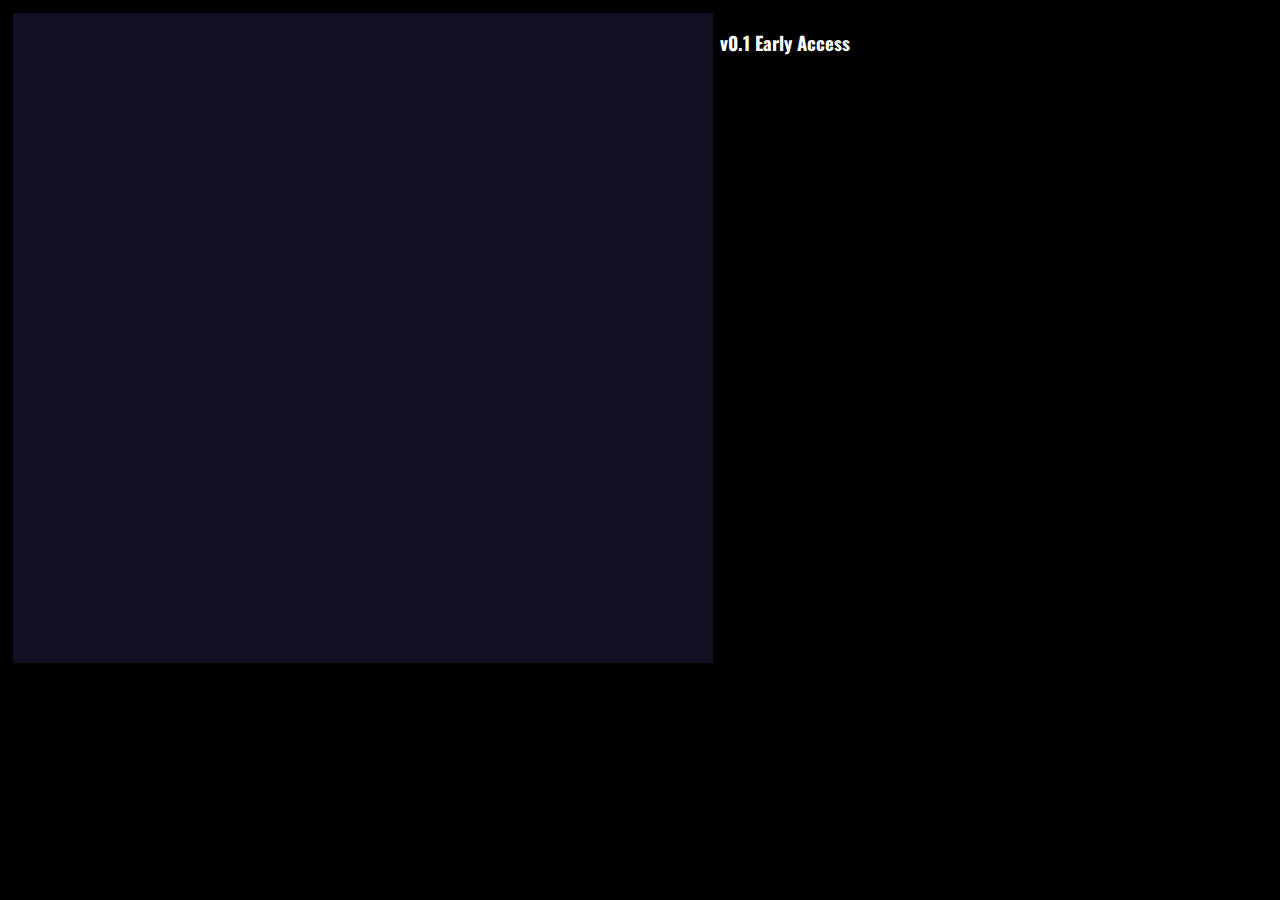
==== commit c537fa0a: "Add files via upload" ====
--- a/index.html
+++ b/index.html
@@ -1,30 +1,195 @@
 <!DOCTYPE html>
-<html>
-<head>
-  <meta name="viewport" content="width=device-width, initial-scale=1">
-	<title>Bikshan Chatterjee </title>
-	<link rel="stylesheet" type="text/css" href="style.css">
-	<link rel="shortcut icon" href="skull.ico"/>
-</head>
-<body>
-  <header>
-  	<br>
+<html lang="en" dir="ltr">
+  <head>
+    <meta charset="utf-8">
+    <link rel="shortcut icon" href="skull.ico"/>
+    <title> Bikshan Chatterjee </title>
+  </head>
+  <body>
+    <canvas id="canvas" width="300" height="300"></canvas>
+    <h3 id="ea"> v0.1 Early Access </h1>
+   <!-- <img src="ship.png" alt=""> -->
+  </body>
+</html>
 
-  	<h2 ><a class="aa" id="hid" href="index.html">HOME</a></h2>
-  	<h2 ><a class="aaa" href="tmp.html">CONTACT</a></h2>
-  	<h2 ><a class="aaa" href="cp.html">CP</a></h2>
-  	<h2 ><a class="aaa" href="tmp.html">GAMES</a></h2>
-    <h2 ><a class="aaa" href="bounce.html">BOUNCING BALL</a></h2>
-      <a  class="github" href="https://github.com/narutouzumaki798"><img class="github" src="ico/github.png"></a>
-  </header>
-   
+<style media="screen">
+@import url('https://fonts.googleapis.com/css?family=Oswald:400,700');
+  #ea{
+     font-family: 'Oswald', sans-serif;
+     color: white;
+     position: absolute;
+     top: 10px;
+     left: 720px;
 
-  <div class="ddd"></div>
-  <div class="itachi">
-  	<h1 class="name">BIKSHAN <br> CHATTERJEE</h1>
-  </div>
- 
-   
+  }
+  #canvas{
+    border: 5px solid black;
+  }
+  body{
+    margin:5;
+    background-color: black;
+  }
 
-</body>
-</html>+</style>
+
+
+<script type="text/javascript">
+
+var can=document.getElementById('canvas');
+var ctx=can.getContext('2d');
+can.width=700;
+can.height=650;
+ctx.fillStyle="#101022";
+ctx.fillRect(0,0,can.width,can.height);
+ship=new Image();
+alien=new Image();
+fire=new Image();
+bg=new Image();
+pew=new Audio();
+boom=new Audio();
+boom.src="boom.mp3";
+pew.src="pew.mp3";
+bg.src="spacebg.png";
+ship.src="ship2.png";
+alien.src="spaceoctopus.png";
+fire.src="fire.png";
+
+window.onload=function(){
+
+var
+x=500,
+y=545,
+gspeed=1,
+bspeed=10,
+framecnt=0,
+speedx=0,
+pewf=1,
+speedy=0,
+bgy=-can.height,
+bgspeed=5
+;
+
+
+
+var fyre={
+  x:can.width+10,
+  y:can.height+10,
+  show:0
+};
+
+var ttt={
+  x:100,
+  y:100,
+  speedx:1,
+  speedy:0
+};
+
+var bullet={
+  x:can.width+10,
+  y:can.height+10,
+  speed:0,
+};
+
+bullets=[];
+
+
+function clickf(){
+	if( bullet.speed==0 && pewf==1)
+	{
+		pew.play(); pewf=0;
+       bullet.x=x+30;
+       bullet.y=529;
+       bullet.speed=bspeed;
+	}
+}
+
+function controller(e){
+  var f=e.keyCode;
+  if(f==37) speedx=-10;
+  if(f==39) speedx=10;
+  if(f==40) speedx=0;
+  if(f==88 && bullet.speed==0 && pewf==1)
+  {
+      // fyre=1;
+       pew.play(); pewf=0;
+       bullet.x=x+30;
+       bullet.y=529;
+       bullet.speed=bspeed;
+  }
+
+}
+
+function reset(e)
+{
+  e.x=can.width+10;
+  e.y=can.height+10;
+  e.speedx=0;
+  e.speedy=0;
+}
+
+function loop(){
+  if(framecnt==0)
+  {
+    //background
+  ctx.fillStyle="#101022";
+  ctx.fillRect(0,0,can.width,can.height);
+  ctx.drawImage(bg,0,bgy,can.width,can.height);
+  ctx.drawImage(bg,0,bgy+can.height,can.width,can.height);
+  bgy+=bgspeed;
+  if(bgy>=0) bgy=-can.height;
+
+ctx.drawImage(ship,x,y,70,95);
+ctx.drawImage(alien,ttt.x,ttt.y,100,80);
+
+
+
+//bullet
+ctx.fillStyle="white";
+ctx.fillRect(bullet.x,bullet.y,10,10);
+//bullet collision
+if(bullet.x>=ttt.x+20 && bullet.x<=ttt.x+80
+   && bullet.y>=ttt.y && bullet.y<=ttt.y+80 )
+   {
+     boom.play();
+     fyre.show=1; fyre.x=ttt.x; fyre.y=ttt.y;
+     bullet.x=can.width+10;
+     bullet.y=can.height+100;
+
+     bullet.speed=0;
+     reset(ttt);
+   }
+   if(bullet.y<-1) bullet.speed=0;
+   bullet.y=bullet.y-bullet.speed;
+
+//Fire display
+if(fyre.show!=0)
+{
+
+  ctx.drawImage(fire,fyre.x,fyre.y,100,100);
+  console.log(fyre.show);
+  fyre.show++;
+  if(fyre.show>60) fyre.show=0;
+}
+
+if(x>can.width-90 && speedx>0) speedx=0;
+if(x<20 && speedx<0) speedx=0;
+x=x+speedx;
+ttt.x+=ttt.speedx;
+ttt.y+=ttt.speedy;
+
+}
+
+framecnt=(framecnt+1)%gspeed;
+window.requestAnimationFrame(loop);
+}
+
+loop();
+pew.addEventListener("ended",function(){
+  pewf=1;
+})
+window.addEventListener("keydown",controller);
+window.addEventListener("click",clickf);
+//window.addEventListener("keyup",stop);
+
+}
+</script>
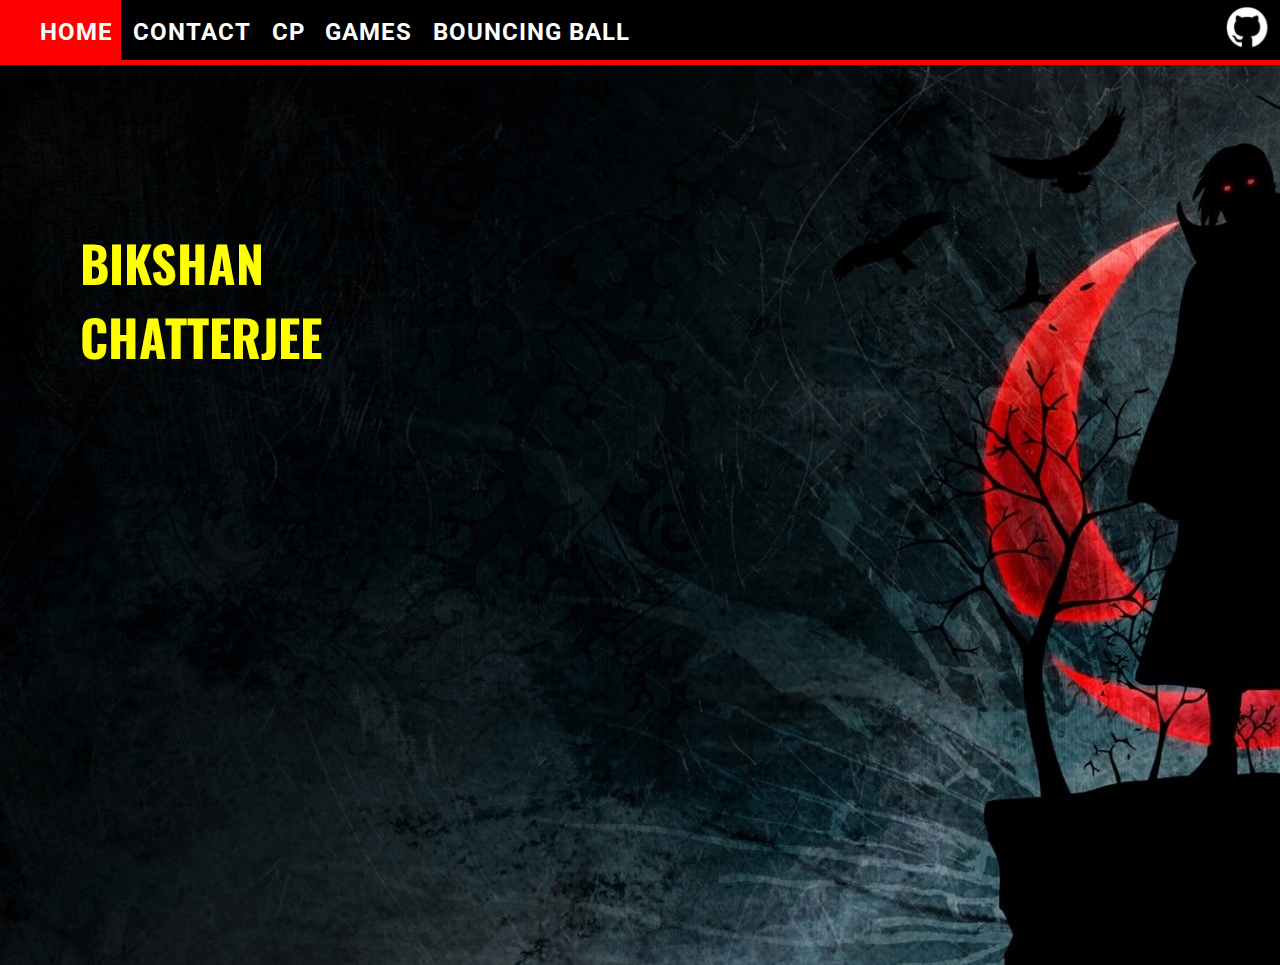
==== commit c726f55c: "Add files via upload" ====
--- a/index.html
+++ b/index.html
@@ -1,195 +1,30 @@
 <!DOCTYPE html>
-<html lang="en" dir="ltr">
-  <head>
-    <meta charset="utf-8">
-    <link rel="shortcut icon" href="skull.ico"/>
-    <title> Bikshan Chatterjee </title>
-  </head>
-  <body>
-    <canvas id="canvas" width="300" height="300"></canvas>
-    <h3 id="ea"> v0.1 Early Access </h1>
-   <!-- <img src="ship.png" alt=""> -->
-  </body>
-</html>
+<html>
+<head>
+  <meta name="viewport" content="width=device-width, initial-scale=1">
+	<title>Bikshan Chatterjee </title>
+	<link rel="stylesheet" type="text/css" href="style.css">
+	<link rel="shortcut icon" href="skull.ico"/>
+</head>
+<body>
+  <header>
+  	<br>
 
-<style media="screen">
-@import url('https://fonts.googleapis.com/css?family=Oswald:400,700');
-  #ea{
-     font-family: 'Oswald', sans-serif;
-     color: white;
-     position: absolute;
-     top: 10px;
-     left: 720px;
+  	<h2 ><a class="aa" id="hid" href="index.html">HOME</a></h2>
+  	<h2 ><a class="aaa" href="tmp.html">CONTACT</a></h2>
+  	<h2 ><a class="aaa" href="cp.html">CP</a></h2>
+  	<h2 ><a class="aaa" href="tmp.html">GAMES</a></h2>
+    <h2 ><a class="aaa" href="bounce.html">BOUNCING BALL</a></h2>
+      <a  class="github" href="https://github.com/narutouzumaki798"><img class="github" src="ico/github.png"></a>
+  </header>
+   
 
-  }
-  #canvas{
-    border: 5px solid black;
-  }
-  body{
-    margin:5;
-    background-color: black;
-  }
+  <div class="ddd"></div>
+  <div class="itachi">
+  	<h1 class="name">BIKSHAN <br> CHATTERJEE</h1>
+  </div>
+ 
+   
 
-</style>
-
-
-<script type="text/javascript">
-
-var can=document.getElementById('canvas');
-var ctx=can.getContext('2d');
-can.width=700;
-can.height=650;
-ctx.fillStyle="#101022";
-ctx.fillRect(0,0,can.width,can.height);
-ship=new Image();
-alien=new Image();
-fire=new Image();
-bg=new Image();
-pew=new Audio();
-boom=new Audio();
-boom.src="boom.mp3";
-pew.src="pew.mp3";
-bg.src="spacebg.png";
-ship.src="ship2.png";
-alien.src="spaceoctopus.png";
-fire.src="fire.png";
-
-window.onload=function(){
-
-var
-x=500,
-y=545,
-gspeed=1,
-bspeed=10,
-framecnt=0,
-speedx=0,
-pewf=1,
-speedy=0,
-bgy=-can.height,
-bgspeed=5
-;
-
-
-
-var fyre={
-  x:can.width+10,
-  y:can.height+10,
-  show:0
-};
-
-var ttt={
-  x:100,
-  y:100,
-  speedx:1,
-  speedy:0
-};
-
-var bullet={
-  x:can.width+10,
-  y:can.height+10,
-  speed:0,
-};
-
-bullets=[];
-
-
-function clickf(){
-	if( bullet.speed==0 && pewf==1)
-	{
-		pew.play(); pewf=0;
-       bullet.x=x+30;
-       bullet.y=529;
-       bullet.speed=bspeed;
-	}
-}
-
-function controller(e){
-  var f=e.keyCode;
-  if(f==37) speedx=-10;
-  if(f==39) speedx=10;
-  if(f==40) speedx=0;
-  if(f==88 && bullet.speed==0 && pewf==1)
-  {
-      // fyre=1;
-       pew.play(); pewf=0;
-       bullet.x=x+30;
-       bullet.y=529;
-       bullet.speed=bspeed;
-  }
-
-}
-
-function reset(e)
-{
-  e.x=can.width+10;
-  e.y=can.height+10;
-  e.speedx=0;
-  e.speedy=0;
-}
-
-function loop(){
-  if(framecnt==0)
-  {
-    //background
-  ctx.fillStyle="#101022";
-  ctx.fillRect(0,0,can.width,can.height);
-  ctx.drawImage(bg,0,bgy,can.width,can.height);
-  ctx.drawImage(bg,0,bgy+can.height,can.width,can.height);
-  bgy+=bgspeed;
-  if(bgy>=0) bgy=-can.height;
-
-ctx.drawImage(ship,x,y,70,95);
-ctx.drawImage(alien,ttt.x,ttt.y,100,80);
-
-
-
-//bullet
-ctx.fillStyle="white";
-ctx.fillRect(bullet.x,bullet.y,10,10);
-//bullet collision
-if(bullet.x>=ttt.x+20 && bullet.x<=ttt.x+80
-   && bullet.y>=ttt.y && bullet.y<=ttt.y+80 )
-   {
-     boom.play();
-     fyre.show=1; fyre.x=ttt.x; fyre.y=ttt.y;
-     bullet.x=can.width+10;
-     bullet.y=can.height+100;
-
-     bullet.speed=0;
-     reset(ttt);
-   }
-   if(bullet.y<-1) bullet.speed=0;
-   bullet.y=bullet.y-bullet.speed;
-
-//Fire display
-if(fyre.show!=0)
-{
-
-  ctx.drawImage(fire,fyre.x,fyre.y,100,100);
-  console.log(fyre.show);
-  fyre.show++;
-  if(fyre.show>60) fyre.show=0;
-}
-
-if(x>can.width-90 && speedx>0) speedx=0;
-if(x<20 && speedx<0) speedx=0;
-x=x+speedx;
-ttt.x+=ttt.speedx;
-ttt.y+=ttt.speedy;
-
-}
-
-framecnt=(framecnt+1)%gspeed;
-window.requestAnimationFrame(loop);
-}
-
-loop();
-pew.addEventListener("ended",function(){
-  pewf=1;
-})
-window.addEventListener("keydown",controller);
-window.addEventListener("click",clickf);
-//window.addEventListener("keyup",stop);
-
-}
-</script>
+</body>
+</html>--- a/style.css
+++ b/style.css
@@ -0,0 +1,684 @@
+@import url('https://fonts.googleapis.com/css?family=Roboto:400,700');
+@import url('https://fonts.googleapis.com/css?family=Oswald:400,700');
+
+html {
+  font-family: 'Lato', sans-serif;
+  background-color: black;
+  margin: 0;
+  padding:0;
+  
+} 
+
+.tmphtml {
+  font-family: 'Lato', sans-serif;
+  background-color: white;
+  margin: 0;
+  padding:0;
+  
+} 
+
+body {
+  font-family: 'Lato', sans-serif;
+  background-color: black;
+  margin: 0;
+  padding:0;
+  
+} 
+
+
+.tbody{
+	margin:0;
+	background-color: white;
+}
+
+header{
+	background: black;
+	color: white;
+    height:60px;
+    width: 1600px;
+
+}
+
+header h1{
+ display:inline; 
+}
+
+header h2 {
+ display:inline;
+}
+
+ a.aaa{
+	text-decoration: none;
+	font-family: 'Roboto', sans-serif ;
+	color: white;
+	padding: 20px 8px 8px 8px;
+
+}
+
+.aa{
+	text-decoration: none;
+	font-family: 'Roboto', sans-serif ;
+	color: white;
+	padding: 20px 8px 8px 40px;
+}
+.itachi{
+
+	 background-image: url("itachi.jpg") ; 
+	 width:1600px;
+	 height: 900px;
+	 float: left;
+	 /*background-size: cover; */
+	 background-repeat: no-repeat;
+	 
+	
+}
+
+.name{
+	padding: 10% 10% 0% 5%;
+	margin:0;
+	color: yellow;
+	font-family: 'Oswald', sans-serif;
+	font-size: 50px;
+}
+
+.ddd{
+	background-color: red;
+	width:1600px;
+	height:5px;
+}
+
+.aa:hover {
+	background-color: red;
+	padding: 20px 8px 15px 40px;
+}
+.aaa:hover {
+	background-color: red;
+	padding: 20px 8px 15px 8px;
+}
+#cpid{
+	background-color: red;
+	padding: 20px 8px 15px 8px;
+}
+
+#bounceid{
+  background-color: red;
+  padding: 20px 8px 15px 8px;
+}
+
+#hid{
+	background-color: red;
+	padding: 20px 8px 15px 40px;
+}
+
+.chan{
+	margin:0;
+	padding:0;
+}
+
+.uc{
+	background-image: url("UC.png");
+	background-size: cover;
+	width:600px;
+	height: 300px;
+	margin:0;
+	padding: 0;
+}
+
+.cp{
+	 background-image: url("wd.jpg");
+	 width:1600px;
+	 height: 900px;
+	 float: left;
+	 /*background-size: cover; */
+	 background-repeat: no-repeat;
+}
+
+.iii{
+	height:50px;
+	width: 50px;
+	padding:7% 0% 0% 6%;
+	margin:0;
+}
+
+
+
+/*------------------------------------------------------------------------------------------------------------------------------------------*/
+.btn {
+  background-color: rgb(20,20,20);
+  border: none;
+  color: black;
+  cursor: pointer;
+  padding: 16px 32px;
+  text-align: center;
+  font-size: 16px;
+  margin: 4px 2px;
+  transition: 0.3s;
+}
+
+.btn:hover {
+  background-color: #3366AA;
+  color: white;
+}
+
+
+
+/*------------------------------------------------------------------------------------------------------------------------------------------*/
+#cci{
+	height: 30px;
+	width: 100px;
+	margin:0; padding: 0;
+	position: absolute;
+	left: 95px;
+	top: 275px;
+}
+#cfi{
+	height: 30px;
+	width: 100px;
+	margin:0; padding: 0;
+	position: absolute;
+	left: 94px;
+	top: 360px;
+}
+#cf{
+	position: absolute;
+	left: 50px;
+	top: 100px;
+}
+#cc{
+	position: absolute;
+	left: 50px;
+	top: 200px;
+}
+#hr{
+	position: absolute;
+	left: 50px;
+	top: 300px;
+	
+}
+
+.github{
+	height:50px;
+	width:50px;
+	margin:0;
+	padding:0;
+	position: fixed;
+	top:2px;
+	right:8px;
+}
+
+.github:hover {
+	height:52px;
+	width:52px;
+	margin:0;
+	padding:0;
+	position: fixed;
+	top:1px;
+	right:7px;
+}
+
+.tharb{
+  
+  
+  width:150px;
+  height:50px;
+}
+
+#b1{
+  position: absolute;
+  left:100px;
+  top:400px;
+}
+#b2{
+  position: absolute;
+  left:300px;
+  top:400px;
+}
+#b3{
+  position: absolute;
+  left:500px;
+  top:400px;
+}
+#b4{
+  position: absolute;
+  left:700px;
+  top:400px;
+}
+
+.anbu{
+  margin:0;
+  background-image: url("anbu.jpg");
+  background-repeat: no-repeat;
+  height:900px;
+  width:1600px;
+}
+
+/*---------------------------------------------------------------------------------------------------------------------------------------------*/
+@import url(https://maxcdn.bootstrapcdn.com/bootstrap/3.3.4/css/bootstrap.min.css);
+@import url(https://fonts.googleapis.com/css?family=Lato:300,400,700);
+
+body {
+  font-family: 'Lato', sans-serif;
+  background: #353535;
+  color: #FFF;
+}
+.jumbotron h1 {
+  color: #353535;
+}
+footer {
+  margin-bottom: 0 !important;
+  margin-top: 80px;
+}
+footer p {
+  margin: 0;
+  padding: 0;
+}
+span.icon {
+  margin: 0 5px;
+  color: #D64541;
+}
+h2 {
+  color: #BDC3C7;
+  text-transform: uppercase;
+  letter-spacing: 1px;
+}
+.mrng-60-top {
+  margin-top: 60px;
+}
+/* Global Button Styles */
+a.animated-button:link, a.animated-button:visited {
+  position: relative;
+  display: block;
+  margin: 30px auto 0;
+  padding: 14px 15px;
+  color: #fff;
+  font-size:14px;
+  font-weight: bold;
+  text-align: center;
+  text-decoration: none;
+  text-transform: uppercase;
+  overflow: hidden;
+  letter-spacing: .08em;
+  border-radius: 0;
+  text-shadow: 0 0 1px rgba(0, 0, 0, 0.2), 0 1px 0 rgba(0, 0, 0, 0.2);
+  -webkit-transition: all 1s ease;
+  -moz-transition: all 1s ease;
+  -o-transition: all 1s ease;
+  transition: all 1s ease;
+}
+a.animated-button:link:after, a.animated-button:visited:after {
+  content: "";
+  position: absolute;
+  height: 0%;
+  left: 50%;
+  top: 50%;
+  width: 150%;
+  z-index: -1;
+  -webkit-transition: all 0.75s ease 0s;
+  -moz-transition: all 0.75s ease 0s;
+  -o-transition: all 0.75s ease 0s;
+  transition: all 0.75s ease 0s;
+}
+a.animated-button:link:hover, a.animated-button:visited:hover {
+  color: #FFF;
+  text-shadow: none;
+}
+a.animated-button:link:hover:after, a.animated-button:visited:hover:after {
+  height: 450%;
+}
+a.animated-button:link, a.animated-button:visited {
+  position: relative;
+  display: block;
+  margin: 30px auto 0;
+  padding: 14px 15px;
+  color: #fff;
+  font-size:14px;
+  border-radius: 0;
+  font-weight: bold;
+  text-align: center;
+  text-decoration: none;
+  text-transform: uppercase;
+  overflow: hidden;
+  letter-spacing: .08em;
+  text-shadow: 0 0 1px rgba(0, 0, 0, 0.2), 0 1px 0 rgba(0, 0, 0, 0.2);
+  -webkit-transition: all 1s ease;
+  -moz-transition: all 1s ease;
+  -o-transition: all 1s ease;
+  transition: all 1s ease;
+}
+
+/* Victoria Buttons */
+
+a.animated-button.victoria-one {
+  border: 2px solid #D24D57;
+}
+a.animated-button.victoria-one:after {
+  background: #D24D57;
+  -moz-transform: translateX(-50%) translateY(-50%) rotate(-25deg);
+  -ms-transform: translateX(-50%) translateY(-50%) rotate(-25deg);
+  -webkit-transform: translateX(-50%) translateY(-50%) rotate(-25deg);
+  transform: translateX(-50%) translateY(-50%) rotate(-25deg);
+}
+a.animated-button.victoria-two {
+  border: 2px solid #D24D57;
+}
+a.animated-button.victoria-two:after {
+  background: #D24D57;
+  -moz-transform: translateX(-50%) translateY(-50%) rotate(25deg);
+  -ms-transform: translateX(-50%) translateY(-50%) rotate(25deg);
+  -webkit-transform: translateX(-50%) translateY(-50%) rotate(25deg);
+  transform: translateX(-50%) translateY(-50%) rotate(25deg);
+}
+a.animated-button.victoria-three {
+  border: 2px solid #D24D57;
+}
+a.animated-button.victoria-three:after {
+  background: #D24D57;
+  opacity: .5;
+  -moz-transform: translateX(-50%) translateY(-50%);
+  -ms-transform: translateX(-50%) translateY(-50%);
+  -webkit-transform: translateX(-50%) translateY(-50%);
+  transform: translateX(-50%) translateY(-50%);
+}
+a.animated-button.victoria-three:hover:after {
+  height: 140%;
+  opacity: 1;
+}
+a.animated-button.victoria-four {
+  border: 2px solid #D24D57;
+}
+a.animated-button.victoria-four:after {
+  background: #D24D57;
+  opacity: .5;
+  -moz-transform: translateY(-50%) translateX(-50%) rotate(90deg);
+  -ms-transform: translateY(-50%) translateX(-50%) rotate(90deg);
+  -webkit-transform: translateY(-50%) translateX(-50%) rotate(90deg);
+  transform: translateY(-50%) translateX(-50%) rotate(90deg);
+}
+a.animated-button.victoria-four:hover:after {
+  opacity: 1;
+  height: 600% !important;
+}
+/* Sandy Buttons */
+
+a.animated-button.sandy-one {
+  border: 2px solid #AEA8D3;
+  color: #FFF;
+}
+a.animated-button.sandy-one:after {
+  border: 3px solid #AEA8D3;
+  opacity: 0;
+  -moz-transform: translateX(-50%) translateY(-50%);
+  -ms-transform: translateX(-50%) translateY(-50%);
+  -webkit-transform: translateX(-50%) translateY(-50%);
+  transform: translateX(-50%) translateY(-50%);
+  
+}
+a.animated-button.sandy-one:hover:after {
+  height: 120% !important;
+  opacity: 1;
+  color: #FFF;
+}
+a.animated-button.sandy-two {
+  border: 2px solid #AEA8D3;
+  color: #FFF;
+}
+a.animated-button.sandy-two:after {
+  border: 3px solid #AEA8D3;
+  opacity: 0;
+  -moz-transform: translateY(-50%) translateX(-50%) rotate(90deg);
+  -ms-transform: translateY(-50%) translateX(-50%) rotate(90deg);
+  -webkit-transform: translateY(-50%) translateX(-50%) rotate(90deg);
+  transform: translateY(-50%) translateX(-50%) rotate(90deg);
+}
+a.animated-button.sandy-two:hover:after {
+  height: 600% !important;
+  opacity: 1;
+  color: #FFF;
+}
+a.animated-button.sandy-three {
+  border: 2px solid #AEA8D3;
+  color: #FFF;
+}
+a.animated-button.sandy-three:after {
+  border: 3px solid #AEA8D3;
+  opacity: 0;
+  -moz-transform: translateX(-50%) translateY(-50%) rotate(-25deg);
+  -ms-transform: translateX(-50%) translateY(-50%) rotate(-25deg);
+  -webkit-transform: translateX(-50%) translateY(-50%) rotate(-25deg);
+  transform: translateX(-50%) translateY(-50%) rotate(-25deg);
+}
+a.animated-button.sandy-three:hover:after {
+  height: 400% !important;
+  opacity: 1;
+  color: #FFF;
+}
+a.animated-button.sandy-four {
+  border: 2px solid #AEA8D3;
+  color: #FFF;
+}
+a.animated-button.sandy-four:after {
+  border: 3px solid #AEA8D3;
+  opacity: 0;
+  -moz-transform: translateY(-50%) translateX(-50%) rotate(25deg);
+  -ms-transform: translateY(-50%) translateX(-50%) rotate(25deg);
+  -webkit-transform: translateY(-50%) translateX(-50%) rotate(25deg);
+  transform: translateY(-50%) translateX(-50%) rotate(25deg);
+}
+a.animated-button.sandy-four:hover:after {
+  height: 400% !important;
+  opacity: 1;
+  color: #FFF;
+}
+/* Gibson Buttons */
+
+a.animated-button.gibson-one {
+  border: 2px solid #65b37a;
+  color: #FFF;
+}
+a.animated-button.gibson-one:after {
+  opacity: 0;
+  background-image: -webkit-linear-gradient( transparent 50%, rgba(101,179,122,0.2) 50%);
+  background-image: -moz-linear-gradient(transparent 50%, rgba(101,179,122,0.2) 50%);
+  background-size: 10px 10px;
+  -moz-transform: translateX(-50%) translateY(-50%) rotate(25deg);
+  -ms-transform: translateX(-50%) translateY(-50%) rotate(25deg);
+  -webkit-transform: translateX(-50%) translateY(-50%) rotate(25deg);
+  transform: translateX(-50%) translateY(-50%) rotate(25deg);
+}
+a.animated-button.gibson-one:hover:after {
+  height: 600% !important;
+  opacity: 1;
+  color: #FFF;
+}
+a.animated-button.gibson-two {
+  border: 2px solid #65b37a;
+  color: #FFF;
+}
+a.animated-button.gibson-two:after {
+  opacity: 0;
+  background-image: -webkit-linear-gradient( transparent 50%, rgba(101,179,122,0.2) 50%);
+  background-image: -moz-linear-gradient(transparent 50%, rgba(101,179,122,0.2) 50%);
+  background-size: 10px 10px;
+  -moz-transform: translateX(-50%) translateY(-50%) rotate(-25deg);
+  -ms-transform: translateX(-50%) translateY(-50%) rotate(-25deg);
+  -webkit-transform: translateX(-50%) translateY(-50%) rotate(-25deg);
+  transform: translateX(-50%) translateY(-50%) rotate(-25deg);
+}
+a.animated-button.gibson-two:hover:after {
+  height: 600% !important;
+  opacity: 1;
+  color: #FFF;
+}
+a.animated-button.gibson-three {
+  border: 2px solid #65b37a;
+  color: #FFF;
+}
+a.animated-button.gibson-three:after {
+  opacity: 0;
+  background-image: -webkit-linear-gradient( transparent 50%, rgba(101,179,122,0.2) 50%);
+  background-image: -moz-linear-gradient(transparent 50%, rgba(101,179,122,0.2) 50%);
+  background-size: 10px 10px;
+  -moz-transform: translateX(-50%) translateY(-50%) rotate(90deg);
+  -ms-transform: translateX(-50%) translateY(-50%) rotate(90deg);
+  -webkit-transform: translateX(-50%) translateY(-50%) rotate(90deg);
+  transform: translateX(-50%) translateY(-50%) rotate(90deg);
+}
+a.animated-button.gibson-three:hover:after {
+  height: 600% !important;
+  opacity: 1;
+  color: #FFF;
+}
+a.animated-button.gibson-four {
+  border: 2px solid #65b37a;
+  color: #FFF;
+}
+a.animated-button.gibson-four:after {
+  opacity: 0;
+  background-image: -webkit-linear-gradient( transparent 50%, rgba(101,179,122,0.2) 50%);
+  background-image: -moz-linear-gradient(transparent 50%, rgba(101,179,122,0.2) 50%);
+  background-size: 10px 10px;
+  -moz-transform: translateX(-50%) translateY(-50%);
+  -ms-transform: translateX(-50%) translateY(-50%));
+  -webkit-transform: translateX(-50%) translateY(-50%);
+  transform: translateX(-50%) translateY(-50%);
+}
+a.animated-button.gibson-four:hover:after {
+  height: 600% !important;
+  opacity: 1;
+  color: #FFF;
+}
+/* Thar Buttons */
+
+a.animated-button.thar-one {
+  color: #fff;
+  cursor: pointer;
+  display: block;
+  position: relative;
+  border: 2px solid #F7CA18;
+  transition: all 0.4s cubic-bezier(0.215, 0.61, 0.355, 1) 0s;
+}
+a.animated-button.thar-one:hover {
+  color: #000 !important;
+  background-color: transparent;
+  text-shadow: none;
+}
+a.animated-button.thar-one:hover:before {
+  bottom: 0%;
+  top: auto;
+  height: 100%;
+}
+a.animated-button.thar-one:before {
+  display: block;
+  position: absolute;
+  left: 0px;
+  top: 0px;
+  height: 0px;
+  width: 100%;
+  z-index: -1;
+  content: '';
+  color: #000 !important;
+  background: #F7CA18;
+  transition: all 0.4s cubic-bezier(0.215, 0.61, 0.355, 1) 0s;
+}
+a.animated-button.thar-two {
+  color: #fff;
+  cursor: pointer;
+  display: block;
+  position: relative;
+  border: 2px solid #F7CA18;
+  transition: all 0.4s cubic-bezier(0.215, 0.61, 0.355, 1) 0s;
+}
+a.animated-button.thar-two:hover {
+  color: #000 !important;
+  background-color: transparent;
+  text-shadow: ntwo;
+}
+a.animated-button.thar-two:hover:before {
+  top: 0%;
+  bottom: auto;
+  height: 100%;
+}
+a.animated-button.thar-two:before {
+  display: block;
+  position: absolute;
+  left: 0px;
+  bottom: 0px;
+  height: 0px;
+  width: 100%;
+  z-index: -1;
+  content: '';
+  color: #000 !important;
+  background: #F7CA18;
+  transition: all 0.4s cubic-bezier(0.215, 0.61, 0.355, 1) 0s;
+}
+a.animated-button.thar-three {
+  color: #fff;
+  cursor: pointer;
+  display: block;
+  position: relative;
+  border: 2px solid #F7CA18;
+  transition: all 0.4s cubic-bezier(0.42, 0, 0.58, 1);
+0s;
+}
+a.animated-button.thar-three:hover {
+  color: #000 !important;
+  background-color: transparent;
+  text-shadow: nthree;
+}
+a.animated-button.thar-three:hover:before {
+  left: 0%;
+  right: auto;
+  width: 100%;
+}
+a.animated-button.thar-three:before {
+  display: block;
+  position: absolute;
+  top: 0px;
+  right: 0px;
+  height: 100%;
+  width: 0px;
+  z-index: -1;
+  content: '';
+  color: #000 !important;
+  background: #F7CA18;
+  transition: all 0.4s cubic-bezier(0.42, 0, 0.58, 1);
+0s;
+}
+a.animated-button.thar-four {
+  color: #fff;
+  cursor: pointer;
+  display: block;
+  position: relative;
+  border: 2px solid #F7CA18;
+  transition: all 0.4s cubic-bezier(0.42, 0, 0.58, 1);
+0s;
+}
+a.animated-button.thar-four:hover {
+  color: #000 !important;
+  background-color: transparent;
+  text-shadow: nfour;
+}
+a.animated-button.thar-four:hover:before {
+  right: 0%;
+  left: auto;
+  width: 100%;
+}
+a.animated-button.thar-four:before {
+  display: block;
+  position: absolute;
+  top: 0px;
+  left: 0px;
+  height: 100%;
+  width: 0px;
+  z-index: -1;
+  content: '';
+  color: #000 !important;
+  background: #F7CA18;
+  transition: all 0.4s cubic-bezier(0.42, 0, 0.58, 1);
+0s;
+}
+/*-------------------------------------------------------------------------------------------------------------------------------------*/
+.gib{
+  height:50px;
+  width: 200px;
+}